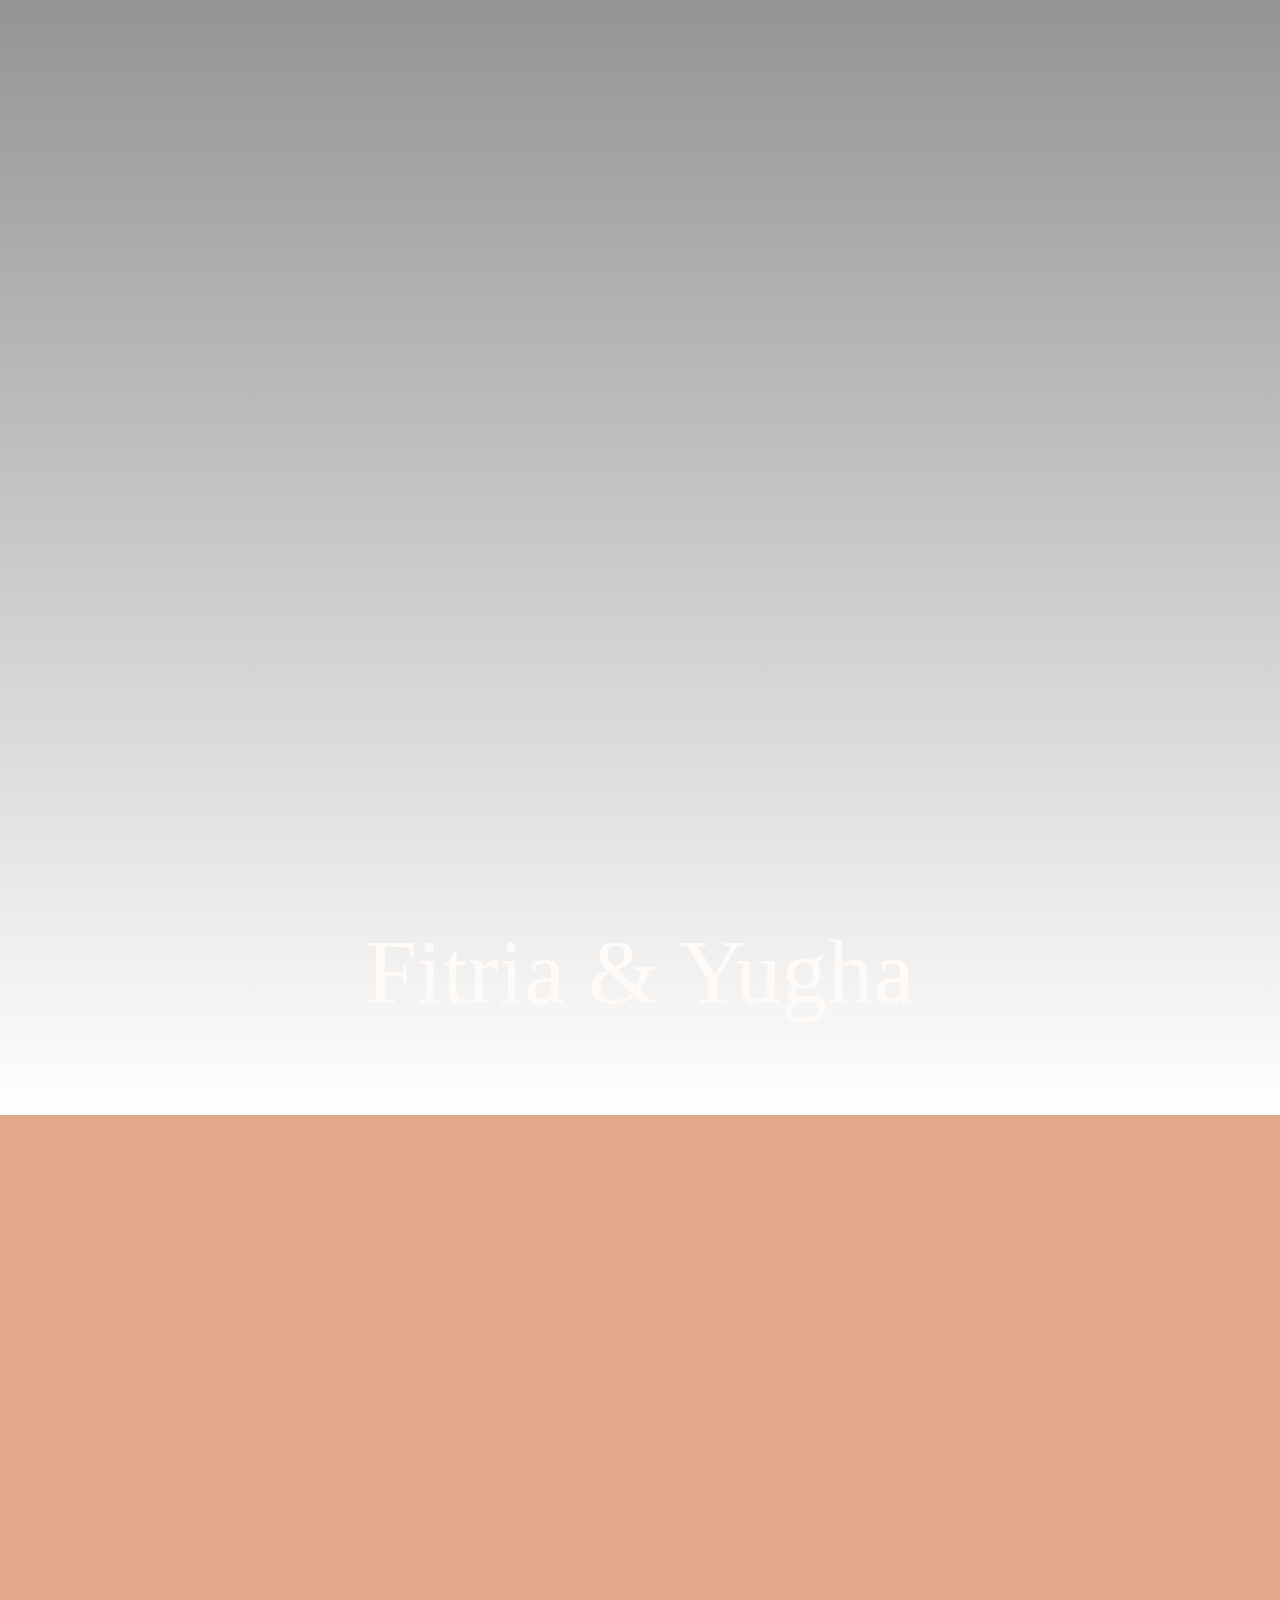
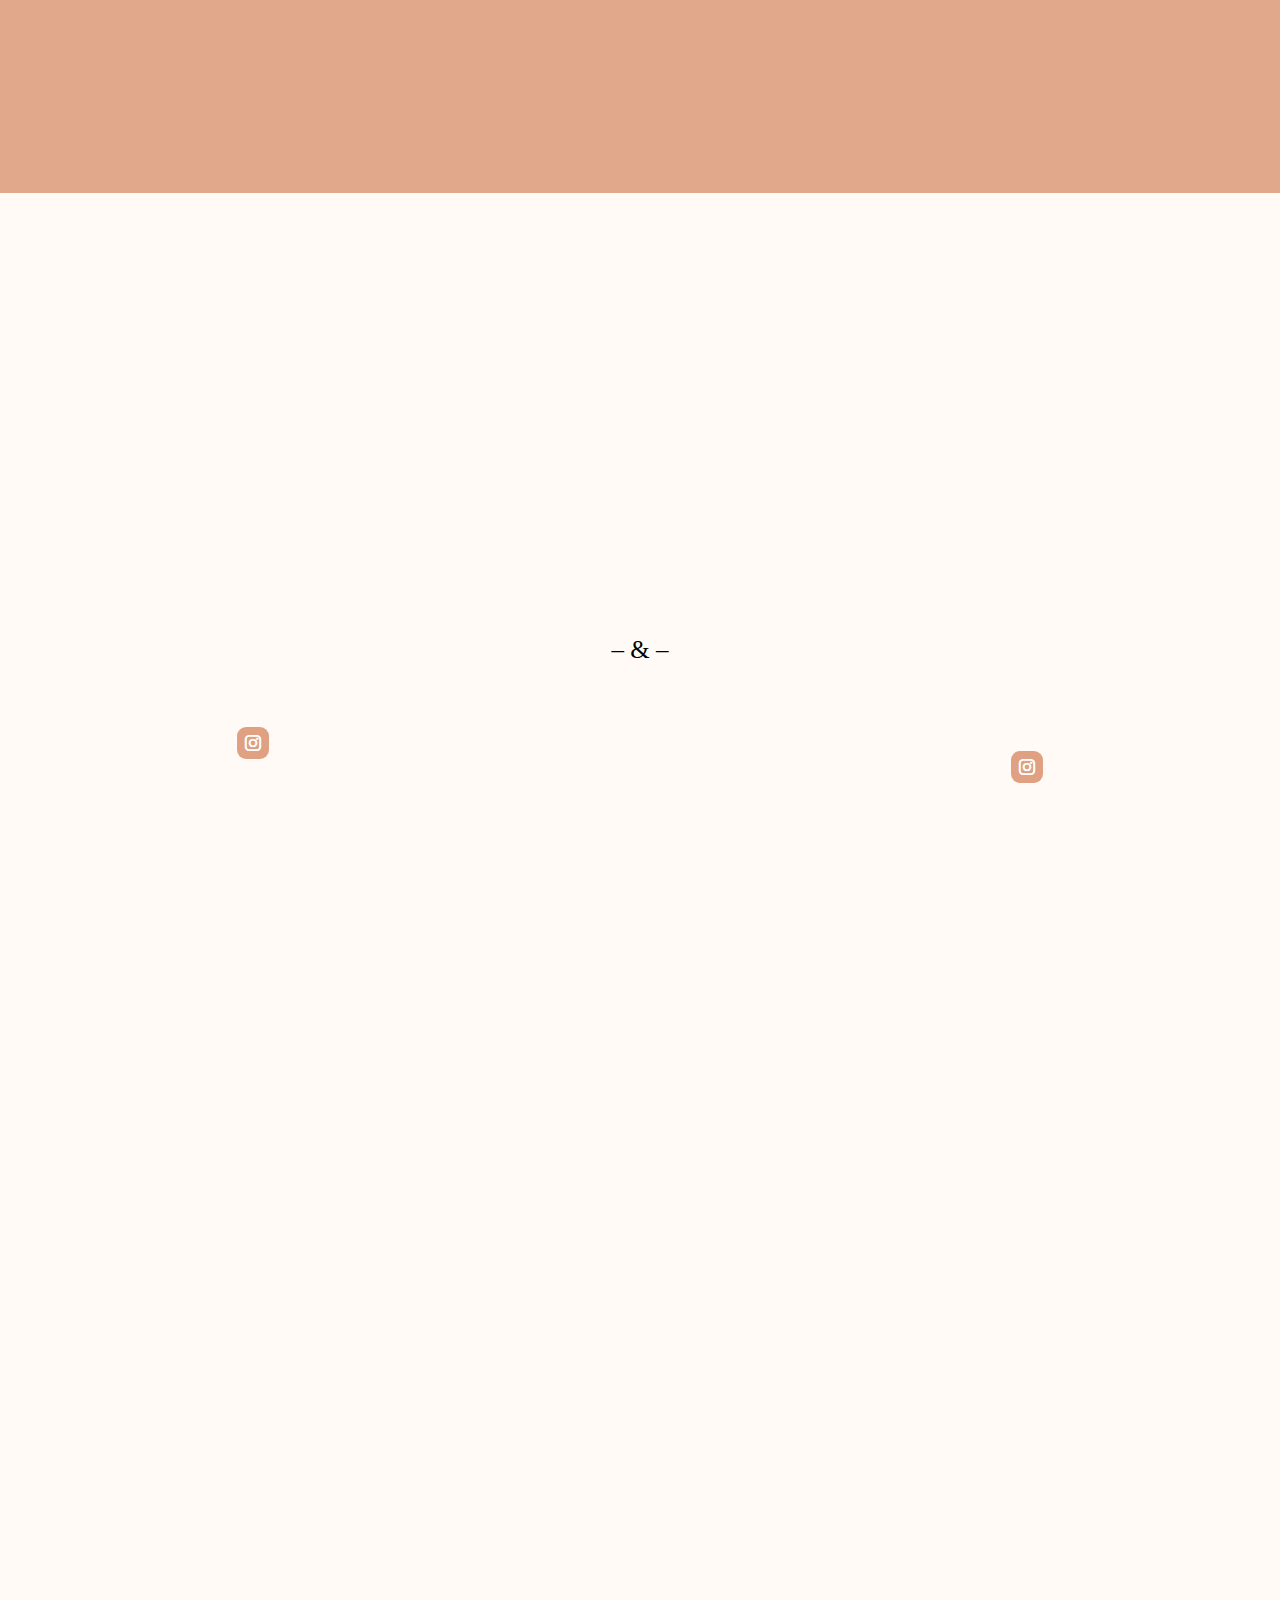
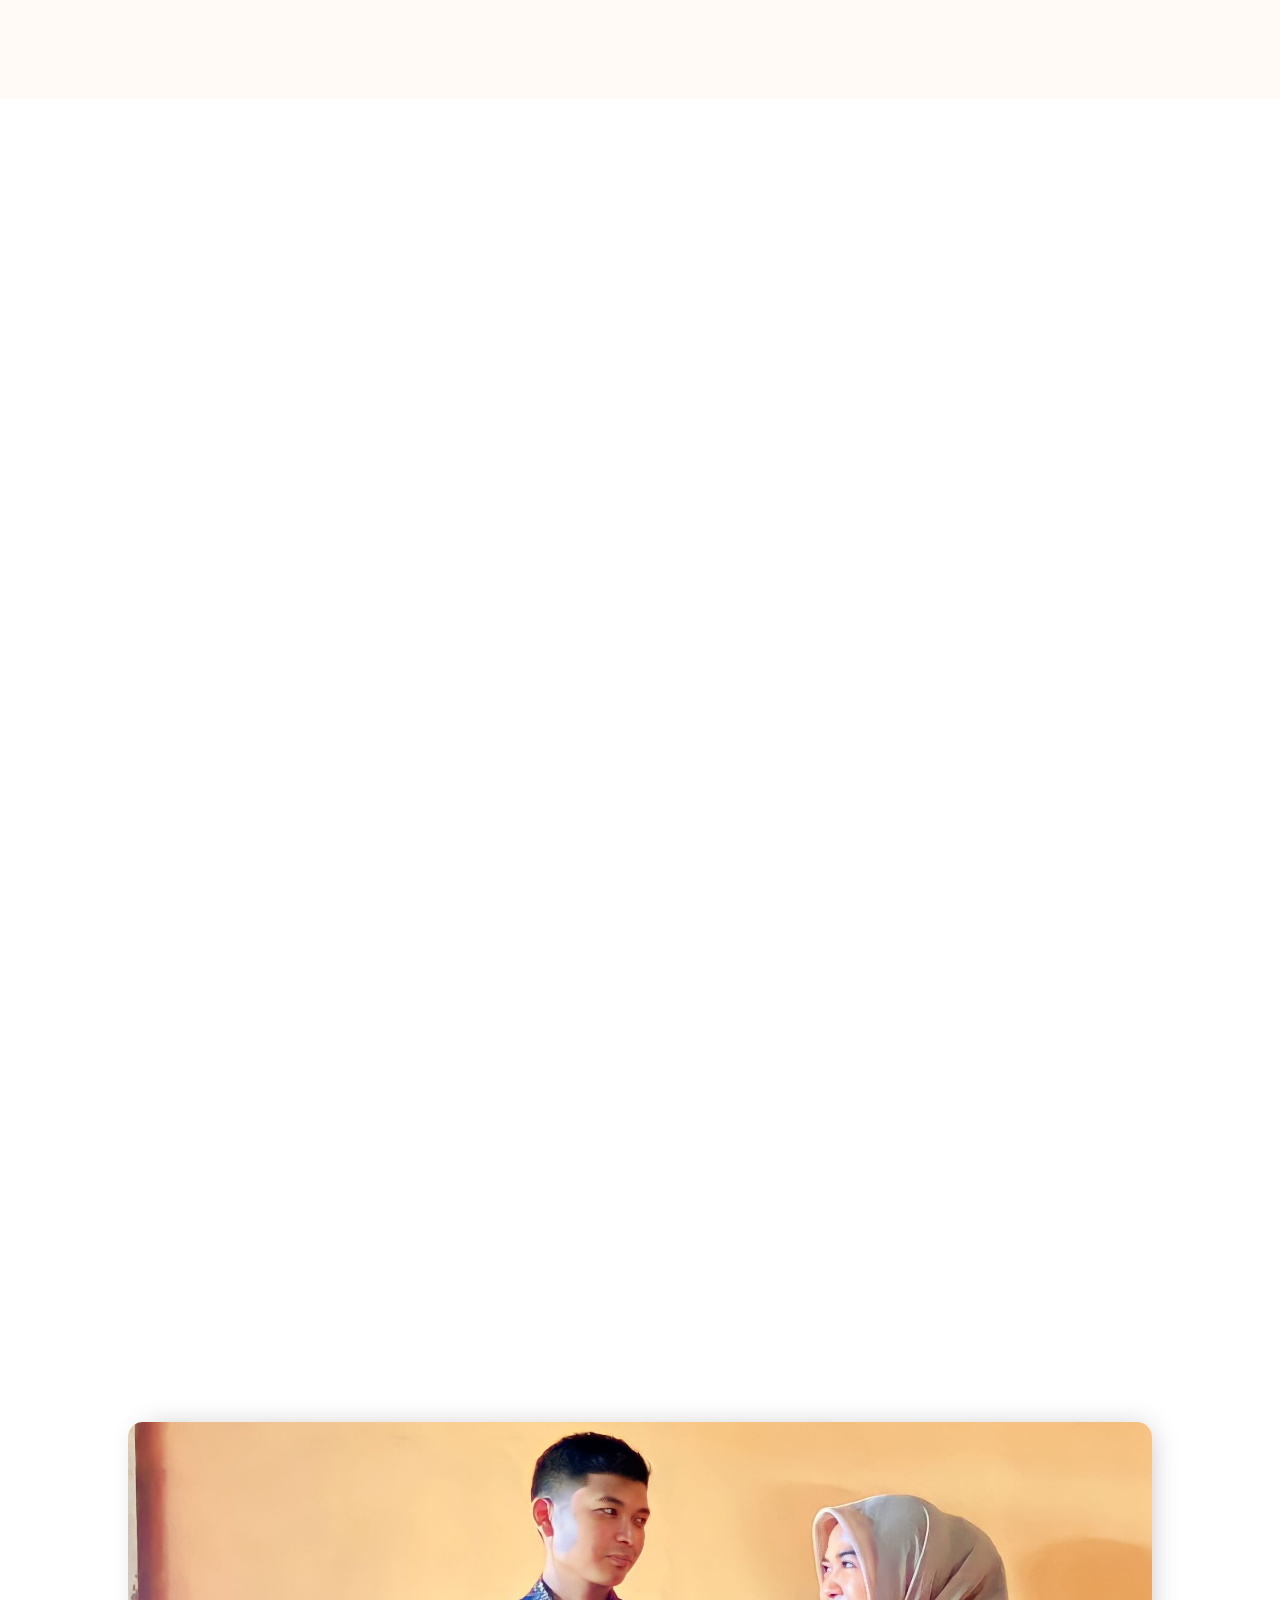
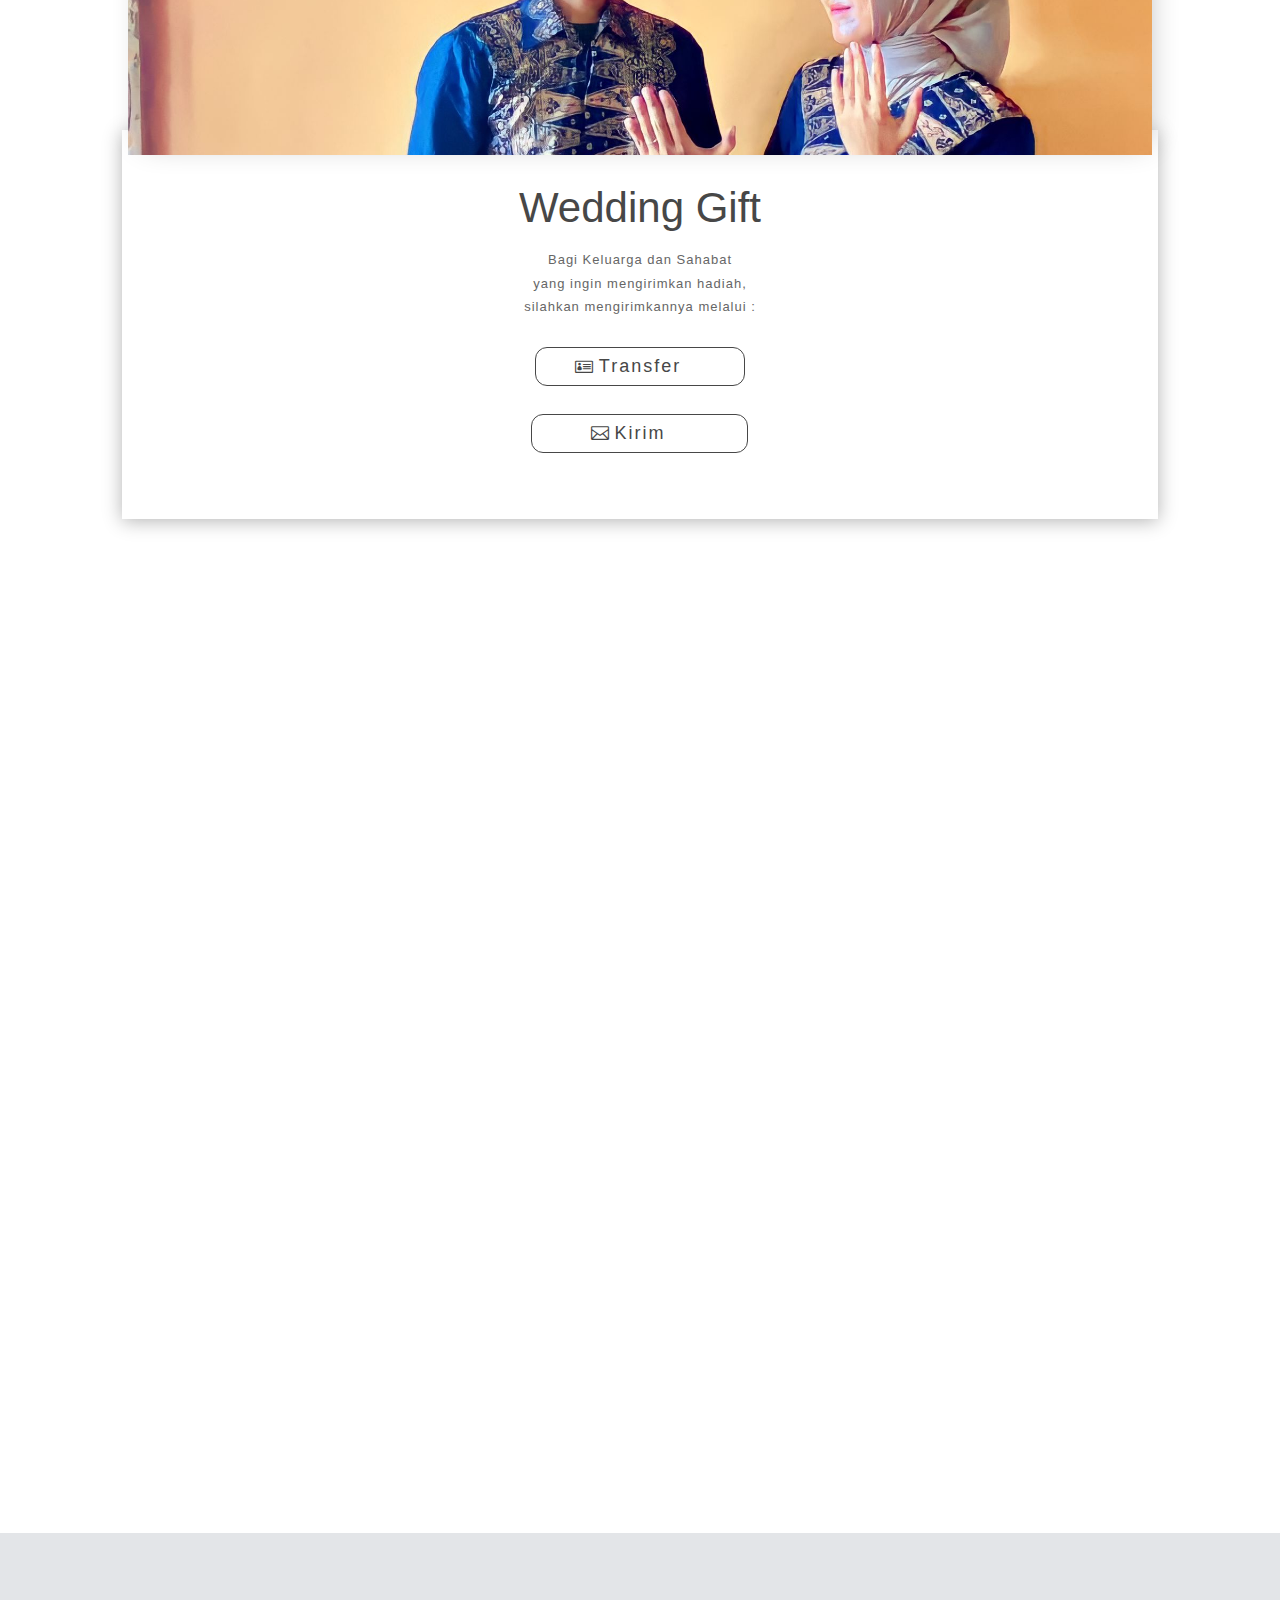
==== in.withlove.my.id/with-love-10-2/index.html @ c0e339bb "optimisasi website" ====
<!DOCTYPE html>
<html lang="en-US">
    <!-- Mirrored from in.withlove.my.id/with-love-10-2/ by HTTrack Website Copier/3.x [XR&CO'2014], Tue, 02 May 2023 12:53:03 GMT -->
    <!-- Added by HTTrack -->
    <meta http-equiv="content-type" content="text/html;charset=UTF-8" /><!-- /Added by HTTrack -->
    
    <head>
        <meta charset="UTF-8" />
        <link data-optimized="2" rel="stylesheet"
        href="../wp-content/litespeed/css/3039b274cb5982bf0d791bc06feec9529167.css?ver=a6db0" />
        <meta http-equiv="X-UA-Compatible" content="IE=edge">
        <link rel="pingback" href="https://in.withlove.my.id/xmlrpc.php" />
        <script data-optimized="1" type="text/javascript">document.documentElement.className = 'js'</script>
        <link rel="preconnect" href="https://fonts.gstatic.com/" crossorigin />
        <script data-optimized="1"
        id="diviarea-loader">window.DiviPopupData = window.DiviAreaConfig = { "zIndex": 1000000, "animateSpeed": 400, "triggerClassPrefix": "show-popup-", "idAttrib": "data-popup", "modalIndicatorClass": "is-modal", "blockingIndicatorClass": "is-blocking", "defaultShowCloseButton": !0, "withCloseClass": "with-close", "noCloseClass": "no-close", "triggerCloseClass": "close", "singletonClass": "single", "darkModeClass": "dark", "noShadowClass": "no-shadow", "altCloseClass": "close-alt", "popupSelector": ".et_pb_section.popup", "initializeOnEvent": "et_pb_after_init_modules", "popupWrapperClass": "area-outer-wrap", "fullHeightClass": "full-height", "openPopupClass": "da-overlay-visible", "overlayClass": "da-overlay", "exitIndicatorClass": "on-exit", "hoverTriggerClass": "on-hover", "clickTriggerClass": "on-click", "onExitDelay": 2000, "notMobileClass": "not-mobile", "notTabletClass": "not-tablet", "notDesktopClass": "not-desktop", "baseContext": "body", "activePopupClass": "is-open", "closeButtonClass": "da-close", "withLoaderClass": "with-loader", "debug": !1, "ajaxUrl": "https:\/\/in.withlove.my.id\/wp-admin\/admin-ajax.php", "sys": [] }; var divimode_loader = function () {
            "use strict"; !function (t) {
                    t.DiviArea = t.DiviPopup = { loaded: !1 }; var n = t.DiviArea, i = n.Hooks = {}, o = {}; function r(t, n, i) { var r, e, c; if ("string" == typeof t) if (o[t]) { if (n) if ((r = o[t]) && i) for (c = r.length; c--;)(e = r[c]).callback === n && e.context === i && (r[c] = !1); else for (c = r.length; c--;)r[c].callback === n && (r[c] = !1) } else o[t] = [] } function e(t, n, i, r) { if ("string" == typeof t) { var e = { callback: n, priority: i, context: r }, c = o[t]; c ? (c.push(e), c = function (t) { var n, i, o, r, e = t.length; for (r = 1; r < e; r++)for (n = t[r], i = r; i > 0; i--)(o = t[i - 1]).priority > n.priority && (t[i] = o, t[i - 1] = n); return t }(c)) : c = [e], o[t] = c } } function c(t, n, i) { "string" == typeof n && (n = [n]); var r, e, c = []; for (r = 0; r < n.length; r++)Array.prototype.push.apply(c, o[n[r]]); for (e = 0; e < c.length; e++) { var a = void 0; c[e] && "function" == typeof c[e].callback && ("filter" === t ? void 0 !== (a = c[e].callback.apply(c[e].context, i)) && (i[0] = a) : c[e].callback.apply(c[e].context, i)) } if ("filter" === t) return i[0] } i.silent = function () { return i }, n.removeFilter = i.removeFilter = function (t, n) { r(t, n) }, n.removeAction = i.removeAction = function (t, n) { r(t, n) }, n.applyFilters = i.applyFilters = function (t) {
                        for (var n = [], i = arguments.length - 1; i-- >0;)n[i]=arguments[i+1];return c("filter",t,n)},n.doAction=i.doAction=function(t){for(var n=[],i=arguments.length-1;i-->0;)n[i]=arguments[i+1];c("action",t,n)},n.addFilter=i.addFilter=function(n,i,o,r){e(n,i,parseInt(o||10,10),r||t)},n.addAction=i.addAction=function(n,i,o,r){e(n,i,parseInt(o||10,10),r||t)},n.addActionOnce=i.addActionOnce=function(n,i,o,c){e(n,i,parseInt(o||10,10),c||t),e(n,(function(){r(n,i)}),1+parseInt(o||10,10),c||t)}}(window);return{}}()</script>
    <!-- <meta name='robots' content='index, follow, max-image-preview:large, max-snippet:-1, max-video-preview:-1' /> -->
    <title>My Wedding || Yugha & Fitria</title>
    <link type="image/png" sizes="96x96" rel="icon" href="../wp-content/image/icon.png">
    <!-- <script type="application/ld+json"
        class="yoast-schema-graph">{"@context":"https://schema.org","@graph":[{"@type":"WebSite","@id":"https://hi.withlove.my.id/#website","url":"https://hi.withlove.my.id/","name":"Withlove","description":"Undangan Website Digital Online Pernikahan","potentialAction":[{"@type":"SearchAction","target":{"@type":"EntryPoint","urlTemplate":"https://hi.withlove.my.id/?s={search_term_string}"},"query-input":"required name=search_term_string"}],"inLanguage":"en-US"},{"@type":"ImageObject","@id":"https://in.withlove.my.id/with-love-10-2/#primaryimage","inLanguage":"en-US","url":"https://cdn.undanganweb.com/withlove/hi/2022/02/BCA_logo_Bank_Central_Asia.png","contentUrl":"https://cdn.undanganweb.com/withlove/hi/2022/02/BCA_logo_Bank_Central_Asia.png"},{"@type":"WebPage","@id":"https://in.withlove.my.id/with-love-10-2/#webpage","url":"https://in.withlove.my.id/with-love-10-2/","name":"With Love 10 - Withlove","isPartOf":{"@id":"https://hi.withlove.my.id/#website"},"primaryImageOfPage":{"@id":"https://in.withlove.my.id/with-love-10-2/#primaryimage"},"datePublished":"2022-02-08T02:47:07+00:00","dateModified":"2022-09-16T09:30:00+00:00","breadcrumb":{"@id":"https://in.withlove.my.id/with-love-10-2/#breadcrumb"},"inLanguage":"en-US","potentialAction":[{"@type":"ReadAction","target":["https://in.withlove.my.id/with-love-10-2/"]}]},{"@type":"BreadcrumbList","@id":"https://in.withlove.my.id/with-love-10-2/#breadcrumb","itemListElement":[{"@type":"ListItem","position":1,"name":"Home","item":"https://hi.withlove.my.id/"},{"@type":"ListItem","position":2,"name":"With Love 10"}]}]}</script> -->
        <!-- <link rel="alternate" type="application/rss+xml" title="Withlove &raquo; Feed"
        href="https://in.withlove.my.id/feed/" />
        <link rel="alternate" type="application/rss+xml" title="Withlove &raquo; Comments Feed"
        href="https://in.withlove.my.id/comments/feed/" />
        <link rel="alternate" type="application/rss+xml" title="Withlove &raquo; With Love 10 Comments Feed"
        href="feed/index.html" /> -->
        <meta content="Divi Child v.4.10.4.1629873949" name="generator" />
        <link rel='preload' id='divi-dynamic-css'
        href='../wp-content/et-cache/82291/et-divi-dynamic-8229149b2.css?ver=1682937391' as='style' media='all'
        onload="this.onload=null;this.rel='stylesheet'" />
        <script type='text/javascript' src='../wp-includes/js/jquery/jquery.mina767.js?ver=3.6.3'
        id='jquery-core-js'></script>
        <script data-optimized="1" type='text/javascript'
        src='../wp-content/litespeed/js/0ce28b8fffcbdc14efa41c432870cc976247.js?ver=2c36b'
        id='jquery-migrate-js'></script>
        <script data-optimized="1" type='text/javascript'
        src='../wp-content/litespeed/js/866af2fd98f03da1b2b583e8648e0e8d0708.js?ver=fca7c' id='dap-ie-js'></script>
    <link rel="https://api.w.org/" href="https://in.withlove.my.id/wp-json/" />
    <!-- <link rel="alternate" type="application/json" href="https://in.withlove.my.id/wp-json/wp/v2/pages/82291" /> -->
    <link rel="EditURI" type="application/rsd+xml" title="RSD" href="https://in.withlove.my.id/xmlrpc.php?rsd" />
    <link rel="wlwmanifest" type="application/wlwmanifest+xml"
    href="https://in.withlove.my.id/wp-includes/wlwmanifest.xml" />
    <meta name="generator" content="WordPress 6.2" />
    <!-- <link rel='shortlink' href='https://in.withlove.my.id/?p=82291' /> -->
    <!-- <link rel="alternate" type="application/json+oembed"
        href="https://in.withlove.my.id/wp-json/oembed/1.0/embed?url=https%3A%2F%2Fin.withlove.my.id%2Fwith-love-10-2%2F" />
        <link rel="alternate" type="text/xml+oembed"
        href="https://in.withlove.my.id/wp-json/oembed/1.0/embed?url=https%3A%2F%2Fin.withlove.my.id%2Fwith-love-10-2%2F&amp;format=xml" /> -->
        <meta name="viewport" content="width=device-width, initial-scale=1.0, maximum-scale=1.0, user-scalable=0" />
        <meta name="facebook-domain-verification" content="v06vq8vqr0h6eb5jawxfkzt0uxbev4">
        <script>!function (f, b, e, v, n, t, s) { if (f.fbq) return; n = f.fbq = function () { n.callMethod ? n.callMethod.apply(n, arguments) : n.queue.push(arguments) }; if (!f._fbq) f._fbq = n; n.push = n; n.loaded = !0; n.version = '2.0'; n.queue = []; t = b.createElement(e); t.async = !0; t.src = v; s = b.getElementsByTagName(e)[0]; s.parentNode.insertBefore(t, s) }(window, document, 'script', '../../connect.facebook.net/en_US/fbevents.js'); fbq('init', '640299343752872'); fbq('track', 'PageView')</script>
        <noscript><img height="1" width="1" style="display:none"
            src="https://www.facebook.com/tr?id=640299343752872&amp;ev=PageView&amp;noscript=1"></noscript>
            <script>jQuery(document).ready(function ($) { $('.et_pb_image_wrap img[title]').each(function () { $(this).removeAttr('title') }) }); function copyDivToClipboard(rekening) { var range = document.createRange(); range.selectNode(document.getElementById(rekening)); window.getSelection().removeAllRanges(); window.getSelection().addRange(range); document.execCommand("copy"); window.getSelection().removeAllRanges() }</script>
            <script>(function ($) {
                $(document).ready(function () {
                    var parseQueryString = function () { var str = window.location.search; var objURL = {}; str.replace(new RegExp("([^?=&]+)(=([^&]*))?", "g"), function ($0, $1, $2, $3) { objURL[$1] = $3 }); return objURL }; var params = parseQueryString(); function getParameterByName(name, url) { if (!url) url = window.location.href; name = name.replace(/[\[\]]/g, '\\$&'); var regex = new RegExp('[?&]' + name + '(=([^&#]*)|&|#|$)'), results = regex.exec(url); if (!results) return null; if (!results[2]) return ''; return decodeURIComponent(results[2].replace(/\+/g, ' ')) }
                                         var sesi = getParameterByName('sesi'); var sesifix = '#sesi' + sesi; $(sesifix).show(); var sesifixclass = '.sesi' + sesi; $(sesifixclass).show(); if (window.location.search !== '') {
                                             var sn = getParameterByName('to'); var kodesouvenir = getParameterByName('ks'); var meja = getParameterByName('meja'); var person = getParameterByName('person'); if (sn != null) { $('#untuk-text').show(); $('.mohon-maaf').show() }
                                             if (meja != null) { $('#meja').prepend(meja) }
                                             if (person != null) { $('#person').prepend(person) }
                                             $('#to').prepend(sn); console.log(sn)
                                            } else { $('#untuk-text').hide() }
                                            $('.close').click(function () { playAudio() }); $('#btn-rek').click(function () { copyDivToClipboard("text-rekening"); $('.copied1').stop().show(1000) }); $('#btn-rek1').click(function () { copyDivToClipboard("text-rekening1"); $('.copied2').stop().show(1000) }); $('#btn-kirim1').click(function () { copyDivToClipboard("text-kirim1"); $('.copied-kirim1').stop().show(1000) }); $('#btn-kirim2').click(function () { copyDivToClipboard("text-kirim2"); $('.copied-kirim2').stop().show(1000) }); $('#btn-music').click(function () { togglePlay(); this.src = isPlaying ? 'https://undanganweb.com/wp-content/uploads/2021/01/pause.png' : 'https://undanganweb.com/wp-content/uploads/2021/01/play.png' }); $('#thumbnail').on('click', function () { $('#player').show(); $('#thumbnail').hide() })
                                     })
                                    })(jQuery)</script>
    <script>jQuery('document').ready(function ($) { var commentform = $('#commentform'); commentform.prepend('<div id="comment-status" ></div>'); var statusdiv = $('#comment-status'); commentform.submit(function () { var formdata = commentform.serialize(); statusdiv.html('<p>Processing...</p>'); var formurl = commentform.attr('action'); $.ajax({ type: 'post', url: formurl, data: formdata, error: function (XMLHttpRequest, textStatus, errorThrown) { statusdiv.html('<p class="ajax-error" >You might have left one of the fields blank, or be posting too quickly</p>') }, success: function (data, textStatus) { if (data == "success" || textStatus == "success") { statusdiv.html('<p class="ajax-success" >Thanks for your comment. We appreciate your response.</p>') } else { statusdiv.html('<p class="ajax-error" >Please wait a while before posting your next comment</p>'); commentform.find('textarea[name=comment]').val('') } } }); return !1 }) })</script>
    <link rel="icon"
    href="../../undanganwebmedia.sgp1.digitaloceanspaces.com/withlove/in/2022/02/cropped-logo-withlove-32x32.jpg"
    sizes="32x32" />
    <link rel="icon"
        href="../../undanganwebmedia.sgp1.digitaloceanspaces.com/withlove/in/2022/02/cropped-logo-withlove-192x192.jpg"
        sizes="192x192" />
        <link rel="apple-touch-icon"
        href="../../undanganwebmedia.sgp1.digitaloceanspaces.com/withlove/in/2022/02/cropped-logo-withlove-180x180.jpg" />
        <meta name="msapplication-TileImage"
        content="https://undanganwebmedia.sgp1.digitaloceanspaces.com/withlove/in/2022/02/cropped-logo-withlove-270x270.jpeg" />
        <link rel="preload" as="style" id="et-core-unified-deferred-82291-cached-inline-styles"
        href="../wp-content/et-cache/82291/et-core-unified-deferred-82291.min63ad.css?ver=1682937392"
        onload="this.onload=null;this.rel='stylesheet';" />
        <meta property="og:image" content="../wp-content/image/logo_kecil.png">
        </head>
        
        <body
        class="page-template page-template-page-template-blank page-template-page-template-blank-php page page-id-82291 et_pb_button_helper_class et_cover_background et_pb_gutter windows et_pb_gutters3 et_pb_pagebuilder_layout et_no_sidebar et_divi_theme et-db loftloader-lite-enabled">
        <div id="loftloader-wrapper" class="pl-imgloading" data-show-close-time="15000" data-max-load-time="0">
            <div class="loader-inner">
                <div id="loader">
                    <div class="imgloading-container"><span
                        style="background-image: url(../../cdn.undanganweb.com/withlove/hi/2022/02/Please-Wait.png);"></span>
                        </div><img width="250" height="250" data-no-lazy="1" class="skip-lazy" alt="loader image"
                        src="../../cdn.undanganweb.com/withlove/hi/2022/02/Please-Wait.png">
                        </div>
                        </div>
                        <div class="loader-section section-fade"></div>
                        <div class="loader-close-button" style="display: none;"><span class="screen-reader-text">Close</span></div>
                        </div>
                        <svg xmlns="http://www.w3.org/2000/svg" viewBox="0 0 0 0" width="0" height="0" focusable="false" role="none"
                        style="visibility: hidden; position: absolute; left: -9999px; overflow: hidden;">
                        <defs>
        <filter id="wp-duotone-dark-grayscale">
            <feColorMatrix color-interpolation-filters="sRGB" type="matrix"
            values=" .299 .587 .114 0 0 .299 .587 .114 0 0 .299 .587 .114 0 0 .299 .587 .114 0 0 " />
            <feComponentTransfer color-interpolation-filters="sRGB">
                <feFuncR type="table" tableValues="0 0.49803921568627" />
                <feFuncG type="table" tableValues="0 0.49803921568627" />
                <feFuncB type="table" tableValues="0 0.49803921568627" />
                <feFuncA type="table" tableValues="1 1" />
                </feComponentTransfer>
                <feComposite in2="SourceGraphic" operator="in" />
                </filter>
                </defs>
                </svg><svg xmlns="http://www.w3.org/2000/svg" viewBox="0 0 0 0" width="0" height="0" focusable="false" role="none"
                style="visibility: hidden; position: absolute; left: -9999px; overflow: hidden;">
                <defs>
                    <filter id="wp-duotone-grayscale">
                        <feColorMatrix color-interpolation-filters="sRGB" type="matrix"
                        values=" .299 .587 .114 0 0 .299 .587 .114 0 0 .299 .587 .114 0 0 .299 .587 .114 0 0 " />
                        <feComponentTransfer color-interpolation-filters="sRGB">
                            <feFuncR type="table" tableValues="0 1" />
                            <feFuncG type="table" tableValues="0 1" />
                            <feFuncB type="table" tableValues="0 1" />
                            <feFuncA type="table" tableValues="1 1" />
                            </feComponentTransfer>
                            <feComposite in2="SourceGraphic" operator="in" />
                            </filter>
                            </defs>
                            </svg><svg xmlns="http://www.w3.org/2000/svg" viewBox="0 0 0 0" width="0" height="0" focusable="false" role="none"
                            style="visibility: hidden; position: absolute; left: -9999px; overflow: hidden;">
                            <defs>
                                <filter id="wp-duotone-purple-yellow">
                                    <feColorMatrix color-interpolation-filters="sRGB" type="matrix"
                                    values=" .299 .587 .114 0 0 .299 .587 .114 0 0 .299 .587 .114 0 0 .299 .587 .114 0 0 " />
                                    <feComponentTransfer color-interpolation-filters="sRGB">
                                        <feFuncR type="table" tableValues="0.54901960784314 0.98823529411765" />
                                        <feFuncG type="table" tableValues="0 1" />
                                        <feFuncB type="table" tableValues="0.71764705882353 0.25490196078431" />
                                        <feFuncA type="table" tableValues="1 1" />
                                        </feComponentTransfer>
                                        <feComposite in2="SourceGraphic" operator="in" />
                                        </filter>
                                        </defs>
                                        </svg><svg xmlns="http://www.w3.org/2000/svg" viewBox="0 0 0 0" width="0" height="0" focusable="false" role="none"
                                        style="visibility: hidden; position: absolute; left: -9999px; overflow: hidden;">
                                        <defs>
                                            <filter id="wp-duotone-blue-red">
                                                <feColorMatrix color-interpolation-filters="sRGB" type="matrix"
                                                values=" .299 .587 .114 0 0 .299 .587 .114 0 0 .299 .587 .114 0 0 .299 .587 .114 0 0 " />
                <feComponentTransfer color-interpolation-filters="sRGB">
                    <feFuncR type="table" tableValues="0 1" />
                    <feFuncG type="table" tableValues="0 0.27843137254902" />
                    <feFuncB type="table" tableValues="0.5921568627451 0.27843137254902" />
                    <feFuncA type="table" tableValues="1 1" />
                    </feComponentTransfer>
                    <feComposite in2="SourceGraphic" operator="in" />
                    </filter>
                    </defs>
            </svg><svg xmlns="http://www.w3.org/2000/svg" viewBox="0 0 0 0" width="0" height="0" focusable="false" role="none"
            style="visibility: hidden; position: absolute; left: -9999px; overflow: hidden;">
            <defs>
            <filter id="wp-duotone-midnight">
                <feColorMatrix color-interpolation-filters="sRGB" type="matrix"
                values=" .299 .587 .114 0 0 .299 .587 .114 0 0 .299 .587 .114 0 0 .299 .587 .114 0 0 " />
                <feComponentTransfer color-interpolation-filters="sRGB">
                    <feFuncR type="table" tableValues="0 0" />
                    <feFuncG type="table" tableValues="0 0.64705882352941" />
                    <feFuncB type="table" tableValues="0 1" />
                    <feFuncA type="table" tableValues="1 1" />
                    </feComponentTransfer>
                    <feComposite in2="SourceGraphic" operator="in" />
                    </filter>
                    </defs>
                    </svg><svg xmlns="http://www.w3.org/2000/svg" viewBox="0 0 0 0" width="0" height="0" focusable="false" role="none"
                    style="visibility: hidden; position: absolute; left: -9999px; overflow: hidden;">
                    <defs>
                        <filter id="wp-duotone-magenta-yellow">
                <feColorMatrix color-interpolation-filters="sRGB" type="matrix"
                values=" .299 .587 .114 0 0 .299 .587 .114 0 0 .299 .587 .114 0 0 .299 .587 .114 0 0 " />
                <feComponentTransfer color-interpolation-filters="sRGB">
                    <feFuncR type="table" tableValues="0.78039215686275 1" />
                    <feFuncG type="table" tableValues="0 0.94901960784314" />
                    <feFuncB type="table" tableValues="0.35294117647059 0.47058823529412" />
                    <feFuncA type="table" tableValues="1 1" />
                    </feComponentTransfer>
                    <feComposite in2="SourceGraphic" operator="in" />
                    </filter>
                    </defs>
                    </svg><svg xmlns="http://www.w3.org/2000/svg" viewBox="0 0 0 0" width="0" height="0" focusable="false" role="none"
                    style="visibility: hidden; position: absolute; left: -9999px; overflow: hidden;">
                    <defs>
                        <filter id="wp-duotone-purple-green">
                            <feColorMatrix color-interpolation-filters="sRGB" type="matrix"
                values=" .299 .587 .114 0 0 .299 .587 .114 0 0 .299 .587 .114 0 0 .299 .587 .114 0 0 " />
                <feComponentTransfer color-interpolation-filters="sRGB">
                    <feFuncR type="table" tableValues="0.65098039215686 0.40392156862745" />
                    <feFuncG type="table" tableValues="0 1" />
                    <feFuncB type="table" tableValues="0.44705882352941 0.4" />
                    <feFuncA type="table" tableValues="1 1" />
                    </feComponentTransfer>
                    <feComposite in2="SourceGraphic" operator="in" />
                    </filter>
                    </defs>
                    </svg><svg xmlns="http://www.w3.org/2000/svg" viewBox="0 0 0 0" width="0" height="0" focusable="false" role="none"
                    style="visibility: hidden; position: absolute; left: -9999px; overflow: hidden;">
                    <defs>
                        <filter id="wp-duotone-blue-orange">
                            <feColorMatrix color-interpolation-filters="sRGB" type="matrix"
                            values=" .299 .587 .114 0 0 .299 .587 .114 0 0 .299 .587 .114 0 0 .299 .587 .114 0 0 " />
                <feComponentTransfer color-interpolation-filters="sRGB">
                    <feFuncR type="table" tableValues="0.098039215686275 1" />
                    <feFuncG type="table" tableValues="0 0.66274509803922" />
                    <feFuncB type="table" tableValues="0.84705882352941 0.41960784313725" />
                    <feFuncA type="table" tableValues="1 1" />
                    </feComponentTransfer>
                    <feComposite in2="SourceGraphic" operator="in" />
                    </filter>
                    </defs>
                    </svg>
                    <div itemprop="image" itemscope="itemscope" itemtype="http://schema.org/ImageObject">
<meta content="../wp-content/image/logo_kecil.jpg" itemprop='../wp-content/image/logo.png'/> </div>
                    <div id="page-container">
                        <div id="main-content">
                            <article id="post-82291" class="post-82291 page type-page status-publish hentry">
                                <div class="entry-content">
                                    <div class="et-l et-l--post">
                                        <div class="et_builder_inner_content et_pb_gutters3">
                                            <div
                                            class="et_pb_section et_pb_section_0 et_animated et_pb_with_background et_section_regular section_has_divider et_pb_bottom_divider">
                                            <div class="et_pb_row et_pb_row_0 et_pb_equal_columns et_pb_gutters4">
                                                <div
                                                class="et_pb_column et_pb_column_4_4 et_pb_column_0  et_pb_css_mix_blend_mode_passthrough et-last-child">
                                                <div
                                                class="et_pb_module et_pb_text et_pb_text_0 et_animated  et_pb_text_align_left et_pb_bg_layout_light">
                                                <div class="et_pb_text_inner">
                                                    <p style="text-align: center;">Fitria &amp; Yugha</p>
                                                    </div>
                                                    </div>
                                                    <div
                                                    class="et_pb_module et_pb_text et_pb_text_1  et_pb_text_align_center et_pb_bg_layout_light">
                                                    <div class="et_pb_text_inner">
                                                        <p>The Wedding |13.05.2023 | Subang</p>
                                            </div>
                                        </div>
                                    </div>
                                    </div>
                                    <div class="et_pb_bottom_inside_divider et-no-transition"></div>
                            </div>
                            <div class="et_pb_section et_pb_section_1 et_pb_with_background et_section_regular">
                                <div class="et_pb_with_border et_pb_row et_pb_row_1 et_animated">
                                    <div
                                        class="et_pb_column et_pb_column_4_4 et_pb_column_1  et_pb_css_mix_blend_mode_passthrough et-last-child">
                                        <div class="et_pb_module et_pb_image et_pb_image_0">
                                            <span class="et_pb_image_wrap "><img decoding="async"
                                                src="../../cdn.undanganweb.com/withlove/hi/2022/02/Asset-1.png"
                                                alt="" title="Asset 1" /></span>
                                                </div>
                                                <div
                                                class="et_pb_module et_pb_text et_pb_text_2  et_pb_text_align_center et_pb_bg_layout_light">
                                            <div class="et_pb_text_inner">
                                                <div class="elementor-element elementor-element-84e48fa elementor-widget elementor-widget-text-editor animated fadeInUp"
                                                data-id="84e48fa" data-element_type="widget"
                                                data-settings="{&quot;_animation&quot;:&quot;fadeInUp&quot;,&quot;_animation_mobile&quot;:&quot;fadeInUp&quot;}"
                                                data-widget_type="text-editor.default">
                                                <div class="elementor-widget-container">
                                                    <div class="elementor-text-editor elementor-clearfix">
                                                        <p>“Dan diantara tanda-tanda kekuasaan-Nya ialah diciptakan
                                                            Nya untukmu pasangan hidup dari jenismu sendiri supaya
                                                            kamu mendapat ketenangan hati dan dijadikan-Nya kasih
                                                            sayang diantara kamu. Sesungguhnya yang demikian menjadi
                                                            tanda-tanda kebesaran-Nya bagi orang-orang yang
                                                            berfikir.”</p>
                                                            <p>&nbsp;</p>
                                                        </div>
                                                    </div>
                                                </div>
                                                <div class="elementor-element elementor-element-f8aa949 elementor-widget elementor-widget-text-editor animated fadeInUp"
                                                    data-id="f8aa949" data-element_type="widget"
                                                    data-settings="{&quot;_animation&quot;:&quot;fadeInUp&quot;,&quot;_animation_mobile&quot;:&quot;fadeInUp&quot;}"
                                                    data-widget_type="text-editor.default">
                                                    <div class="elementor-widget-container">
                                                        <div class="elementor-text-editor elementor-clearfix">
                                                            <p>(Ar-Rum: 21)</p>
                                                        </div>
                                                    </div>
                                                </div>
                                            </div>
                                        </div>
                                    </div>
                                </div>
                            </div>
                            <div
                                class="et_pb_section et_pb_section_2 et_pb_with_background et_section_regular section_has_divider et_pb_bottom_divider et_pb_top_divider">
                                <div class="et_pb_top_inside_divider et-no-transition"></div>
                                <div class="et_pb_row et_pb_row_2">
                                    <div
                                        class="et_pb_column et_pb_column_4_4 et_pb_column_2  et_pb_css_mix_blend_mode_passthrough et-last-child">
                                        <div
                                            class="et_pb_module et_pb_text et_pb_text_3 et_animated  et_pb_text_align_center et_pb_bg_layout_light">
                                            <div class="et_pb_text_inner">
                                                <div class="elementor-element elementor-element-0c4828f elementor-widget elementor-widget-heading"
                                                    data-id="0c4828f" data-element_type="widget"
                                                    data-widget_type="heading.default">
                                                    <div class="elementor-widget-container">
                                                        <h2 class="elementor-heading-title elementor-size-default">
                                                            بِسْمِ اللَّهِ الرَّحْمَنِ الرَّحِيم</h2>
                                                        <p>&nbsp;</p>
                                                    </div>
                                                </div>
                                                <div class="elementor-element elementor-element-47c1be7c elementor-widget elementor-widget-heading"
                                                    data-id="47c1be7c" data-element_type="widget"
                                                    data-widget_type="heading.default">
                                                    <div class="elementor-widget-container">
                                                        <p class="elementor-heading-title elementor-size-default">
                                                            Assalamu`alaikum<br />Warahmatullaahi Wabarakaatuh</p>
                                                        <p class="elementor-heading-title elementor-size-default">
                                                    </div>
                                                </div>
                                                <div class="elementor-element elementor-element-4fa44d9e elementor-widget elementor-widget-heading"
                                                    data-id="4fa44d9e" data-element_type="widget"
                                                    data-widget_type="heading.default">
                                                    <div class="elementor-widget-container">
                                                        <p class="elementor-heading-title elementor-size-default">Maha
                                                            Suci Allah yang telah menciptakan makhluk-Nya
                                                            berpasang-pasangan. Ya Allah semoga ridho-Mu tercurah
                                                            mengiringi pernikahan kami:</p>
                                                    </div>
                                                </div>
                                            </div>
                                        </div>
                                        <div class="et_pb_module et_pb_code et_pb_code_0">
                                            <div class="et_pb_code_inner">
                                                <audio id="myAudio">
                                                    <source src="../wp-content/music/pernikahan_impian.mp3">
                                                    Your browser does not support the audio element.
                                                </audio>
                                                <script>var lagu = document.getElementById("myAudio"); var isPlaying = !1; function playAudio() { lagu.play() }
                                 function togglePlay() { if (isPlaying) { myAudio.pause() } else { myAudio.play() } }; myAudio.onplaying = function () { isPlaying = !0 }; myAudio.onpause = function () { isPlaying = !1 }; myAudio.addEventListener('ended', function () { this.currentTime = 0; this.play() }, !1); (function ($) { $('.close').click(function () { playAudio() }) })(Jquery)</script>
                                            </div>
                                        </div>
                                    </div>
                                </div>
                                <div class="et_pb_row et_pb_row_3">
                                    <div
                                        class="et_pb_column et_pb_column_1_3 et_pb_column_3  et_pb_css_mix_blend_mode_passthrough">
                                        <div class="et_pb_module et_pb_image et_pb_image_1 et_animated et-waypoint">
                                            <span class="et_pb_image_wrap " style="border:#FFEBEB 8px solid;border-radius:100%;"><img decoding="async"
                                                    src="../wp-content/image/my_wedding.jpg" style="height:100%;" alt=""
                                                    title="Untitled-1" /></span>
                                        </div>
                                        <div
                                            class="et_pb_module et_pb_text et_pb_text_4 et_animated  et_pb_text_align_center et_pb_bg_layout_light">
                                            <div class="et_pb_text_inner">
                                                <p>Fitria Nur Khotimah</p>
                                            </div>
                                        </div>
                                        <div
                                            class="et_pb_module et_pb_text et_pb_text_5 et_animated  et_pb_text_align_center et_pb_bg_layout_light">
                                            <div class="et_pb_text_inner">Putri sulung dari<br />
                                                Bapak Abdul Rohim dan Ibu Siti Masitoh</p>
                                                <p>Dusun Tegal koneng 01 Rt 04 Rw 02 Desa Tambak Jati Kecamatan
                                                    Patokbeusi Kabupaten Subang
                                            </div>
                                        </div>
                                        <ul
                                            class="et_pb_module et_pb_social_media_follow et_pb_social_media_follow_0 clearfix  et_pb_text_align_center et_pb_bg_layout_light">
                                            <li
                                                class='et_pb_social_media_follow_network_0 et_pb_social_icon et_pb_social_network_link  et-social-instagram'>
                                                <a href='https://instagram.com/fy.triia' class='icon et_pb_with_border'
                                                    title='Follow on Instagram' target="_blank"><span
                                                        class='et_pb_social_media_follow_network_name'
                                                        aria-hidden='true'>Follow</span></a></li>
                                        </ul>
                                    </div>
                                    <div
                                        class="et_pb_column et_pb_column_1_3 et_pb_column_4  et_pb_css_mix_blend_mode_passthrough">
                                        <div
                                            class="et_pb_module et_pb_text et_pb_text_6  et_pb_text_align_center et_pb_bg_layout_light">
                                            <div class="et_pb_text_inner">
                                                <p>&#8211; &amp; &#8211;</p>
                                            </div>
                                        </div>
                                    </div>
                                    <div
                                        class="et_pb_column et_pb_column_1_3 et_pb_column_5  et_pb_css_mix_blend_mode_passthrough et-last-child">
                                        <div class="et_pb_module et_pb_image et_pb_image_2 et_animated et-waypoint">
                                            <span class="et_pb_image_wrap " style="border:#FFEBEB 8px solid;border-radius:100%;"><img decoding="async"
                                                    src="../wp-content/image/my_wedding (11).jpg" alt="" title="23" /></span>
                                        </div>
                                        <div
                                            class="et_pb_module et_pb_text et_pb_text_7 et_animated  et_pb_text_align_center et_pb_bg_layout_light">
                                            <div class="et_pb_text_inner">
                                                <p>Yugha Nanda Mukhandi</p>
                                            </div>
                                        </div>
                                        <div
                                            class="et_pb_module et_pb_text et_pb_text_8 et_animated  et_pb_text_align_center et_pb_bg_layout_light">
                                            <div class="et_pb_text_inner">Putra sulung dari<br />
                                                Bapak Hadi Purwanto dan Ibu Ani Indriani</p>
                                                <p>Dusun Sukamantri Utara Rt 011 Rw 004 Desa Tambakjati Kecamatan
                                                    Patokbeusi Kabupaten Subang
                                            </div>
                                        </div>
                                        <ul
                                            class="et_pb_module et_pb_social_media_follow et_pb_social_media_follow_1 clearfix  et_pb_text_align_center et_pb_bg_layout_light">
                                            <li
                                                class='et_pb_social_media_follow_network_1 et_pb_social_icon et_pb_social_network_link  et-social-instagram'>
                                                <a href='https://instagram.com/yughananda21'
                                                    class='icon et_pb_with_border' title='Follow on Instagram'
                                                    target="_blank"><span class='et_pb_social_media_follow_network_name'
                                                        aria-hidden='true'>Follow</span></a></li>
                                        </ul>
                                    </div>
                                </div>
                            </div>
                            <div class="et_pb_section et_pb_section_3 et_pb_with_background et_section_regular">
                                <div class="et_pb_row et_pb_row_4">
                                    <div
                                        class="et_pb_column et_pb_column_4_4 et_pb_column_6  et_pb_css_mix_blend_mode_passthrough et-last-child">
                                        <div class="et_pb_module et_pb_image et_pb_image_3 et_animated et-waypoint">
                                            <span class="et_pb_image_wrap "><img decoding="async"
                                                    src="../wp-content/image/my_wedding (8).jpg" alt=""
                                                    title="sylvi-taufik (7)" /></span>
                                        </div>
                                    </div>
                                </div>
                            </div>
                            <div
                                class="et_pb_section et_pb_section_4 et_animated et_pb_with_background et_section_regular">
                                <div class="et_pb_row et_pb_row_5">
                                    <div
                                        class="et_pb_column et_pb_column_4_4 et_pb_column_7  et_pb_css_mix_blend_mode_passthrough et-last-child">
                                        <div
                                            class="et_pb_module et_pb_text et_pb_text_9  et_pb_text_align_left et_pb_bg_layout_light">
                                            <div class="et_pb_text_inner">
                                                <h2 class="elementor-heading-title elementor-size-default">السَّلاَمُ
                                                    عَلَيْكُمْ وَرَحْمَةُ اللهِ وَبَرَكَاتُهُ</h2>
                                            </div>
                                        </div>
                                    </div>
                                </div>
                                <div class="et_pb_row et_pb_row_6">
                                    <div
                                        class="et_pb_column et_pb_column_4_4 et_pb_column_8  et_pb_css_mix_blend_mode_passthrough et-last-child">
                                        <div
                                            class="et_pb_module et_pb_text et_pb_text_10  et_pb_text_align_left et_pb_bg_layout_light">
                                            <div class="et_pb_text_inner">
                                                <h2 class="elementor-heading-title elementor-size-default">
                                                    Assalamu&#8217;alaikum Warahmatullahi Wabarakatuh</h2>
                                            </div>
                                        </div>
                                        <div
                                            class="et_pb_module et_pb_text et_pb_text_11  et_pb_text_align_center et_pb_bg_layout_light">
                                            <div class="et_pb_text_inner">
                                                <p><span>Dengan memohon Rahmat Allah Subhanahu wa Ta’ala dan dengan
                                                        segenap kerendahan hati, perkenankanlah kami mengundang
                                                        Bapak/Ibu/Saudara/i untuk hadir di acara pernikahan kami yang
                                                        akan dilaksanakan pada:</span></p>
                                            </div>
                                        </div>
                                    </div>
                                </div>
                                <div class="et_pb_row et_pb_row_7 et_animated">
                                    <div
                                        class="et_pb_column et_pb_column_4_4 et_pb_column_9  et_pb_css_mix_blend_mode_passthrough et-last-child">
                                        <div class="et_pb_module et_pb_image et_pb_image_4">
                                            <span class="et_pb_image_wrap "><img decoding="async"
                                                    src="../../cdn.undanganweb.com/withlove/hi/2022/02/wedding.png"
                                                    alt="" title="wedding" /></span>
                                        </div>
                                        <div
                                            class="et_pb_module et_pb_text et_pb_text_12  et_pb_text_align_center et_pb_bg_layout_light">
                                            <div class="et_pb_text_inner">
                                                <p>Akad Pernikahan</p>
                                            </div>
                                        </div>
                                        <div
                                            class="et_pb_module et_pb_text et_pb_text_13  et_pb_text_align_left et_pb_bg_layout_light">
                                            <div class="et_pb_text_inner">
                                                <p style="text-align: center;">Sabtu, 13 Mei 2023</p>
                                                <p style="text-align: center;">10.00 WIB</p>
                                            </div>
                                        </div>
                                    </div>
                                </div>
                                <div class="et_pb_row et_pb_row_8 et_animated">
                                    <div
                                        class="et_pb_column et_pb_column_4_4 et_pb_column_10  et_pb_css_mix_blend_mode_passthrough et-last-child">
                                        <div class="et_pb_module et_pb_image et_pb_image_5">
                                            <span class="et_pb_image_wrap "><img decoding="async"
                                                    src="../../cdn.undanganweb.com/withlove/hi/2022/02/2.png" alt=""
                                                    title="2" /></span>
                                        </div>
                                        <div
                                            class="et_pb_module et_pb_text et_pb_text_14  et_pb_text_align_center et_pb_bg_layout_light">
                                            <div class="et_pb_text_inner">
                                                <p>Resepsi Pernikahan</p>
                                            </div>
                                        </div>
                                        <div
                                            class="et_pb_module et_pb_text et_pb_text_15  et_pb_text_align_left et_pb_bg_layout_light">
                                            <div class="et_pb_text_inner">
                                                <p style="text-align: center;">Sabtu, 13 Mei 2023</p>
                                                <p style="text-align: center;">09.00 s/d selesai</p>
                                            </div>
                                        </div>
                                    </div>
                                </div>
                                <div class="et_pb_row et_pb_row_9 et_animated">
                                    <div
                                        class="et_pb_column et_pb_column_4_4 et_pb_column_11  et_pb_css_mix_blend_mode_passthrough et-last-child">
                                        <div class="et_pb_module et_pb_image et_pb_image_6">
                                            <span class="et_pb_image_wrap "><img decoding="async"
                                                    src="../../cdn.undanganweb.com/withlove/hi/2022/02/578-5782294_map-gps-pin-outdoor-outside-comments-icon-lokasi-1-1.png"
                                                    alt=""
                                                    title="578-5782294_map-gps-pin-outdoor-outside-comments-icon-lokasi (1)" /></span>
                                        </div>
                                        <div
                                            class="et_pb_module et_pb_text et_pb_text_16  et_pb_text_align_center et_pb_bg_layout_light">
                                            <div class="et_pb_text_inner">
                                                <p>Lihat Lokasi</p>
                                            </div>
                                        </div>
                                        <div
                                            class="et_pb_module et_pb_text et_pb_text_17  et_pb_text_align_left et_pb_bg_layout_light">
                                            <div class="et_pb_text_inner">
                                                <p style="text-align: center;">Kediaman mempelai wanita</p>
                                                <p style="text-align: center;">Dusun Tegal koneng 01 Rt 04 Rw 02 Desa
                                                    Tambak Jati Kecamatan Patokbeusi Kabupaten Subang</p>
                                            </div>
                                        </div>
                                        <div
                                            class="et_pb_button_module_wrapper et_pb_button_0_wrapper et_pb_button_alignment_center et_pb_module ">
                                            <a class="et_pb_button et_pb_button_0 et_pb_bg_layout_light" target="_blank"
                                                href="https://www.google.com/maps?q=-6.3305126,107.5860212&z=17&hl=en">View
                                                Map</a>
                                        </div>
                                    </div>
                                </div>
                            </div>
                            <div class="et_pb_section et_pb_section_5 et_section_regular">
                                <div class="et_pb_row et_pb_row_10">
                                    <div
                                        class="et_pb_column et_pb_column_4_4 et_pb_column_12  et_pb_css_mix_blend_mode_passthrough et-last-child et_pb_column_empty">
                                    </div>
                                </div>
                                <div class="et_pb_row et_pb_row_11">
                                    <div
                                        class="et_pb_column et_pb_column_4_4 et_pb_column_13  et_pb_css_mix_blend_mode_passthrough et-last-child">
                                        <div
                                            class="et_pb_module et_pb_text et_pb_text_18  et_pb_text_align_center et_pb_bg_layout_light">
                                            <div class="et_pb_text_inner">
                                                <p>Wedding Gift</p>
                                            </div>
                                        </div>
                                        <div
                                            class="et_pb_module et_pb_text et_pb_text_19  et_pb_text_align_center et_pb_bg_layout_light">
                                            <div class="et_pb_text_inner">Bagi Keluarga dan Sahabat<br />
                                                yang ingin mengirimkan hadiah,<br />
                                                silahkan mengirimkannya melalui :</div>
                                        </div>
                                        <div
                                            class="et_pb_button_module_wrapper et_pb_button_1_wrapper et_pb_button_alignment_center et_pb_module ">
                                            <a class="et_pb_button et_pb_button_1 et_pb_bg_layout_light"
                                                href="#transfer" data-icon="&#xe107;">Transfer</a>
                                        </div>
                                        <div
                                            class="et_pb_button_module_wrapper et_pb_button_2_wrapper et_pb_button_alignment_center et_pb_module ">
                                            <a class="et_pb_button et_pb_button_2 et_pb_bg_layout_light"
                                                href="#Kirim-Kado" data-icon="&#xe010;">Kirim</a>
                                        </div>
                                    </div>
                                </div>
                            </div>
                            <div class="et_pb_section et_pb_section_6 et_animated et_section_regular">
                                <div class="et_pb_row et_pb_row_12">
                                    <div
                                        class="et_pb_column et_pb_column_4_4 et_pb_column_14  et_pb_css_mix_blend_mode_passthrough et-last-child et_pb_column_empty">
                                    </div>
                                </div>
                                <div class="et_pb_row et_pb_row_13">
                                    <div
                                        class="et_pb_column et_pb_column_4_4 et_pb_column_15  et_pb_css_mix_blend_mode_passthrough et-last-child">
                                        <div
                                            class="et_pb_module et_pb_text et_pb_text_20  et_pb_text_align_center et_pb_bg_layout_light">
                                            <div class="et_pb_text_inner">
                                                <p>Menuju Hari Bahagia</p>
                                            </div>
                                        </div>
                                        <div
                                            class="et_pb_module et_pb_text et_pb_text_21  et_pb_text_align_center et_pb_bg_layout_light">
                                            <div class="et_pb_text_inner">
                                                <p><span>Siang dan malam berganti begitu cepat, di antara saat-saat
                                                        mendebarkan yang belum pernah kami rasakan sebelumnya. Kami
                                                        nantikan kehadiran para keluarga dan sahabat, untuk menjadi
                                                        saksi ikrar janji suci kami di hari yang bahagia.</span></p>
                                            </div>
                                        </div>
                                    </div>
                                </div>
                            </div>
                            <div
                                class="et_pb_section et_pb_section_7 et_animated et_pb_with_background et_section_regular">
                                <div class="et_pb_row et_pb_row_14">
                                    <div
                                        class="et_pb_column et_pb_column_4_4 et_pb_column_16  et_pb_css_mix_blend_mode_passthrough et-last-child">
                                        <div
                                            class="et_pb_module et_pb_text et_pb_text_22  et_pb_text_align_center et_pb_bg_layout_light">
                                            <div class="et_pb_text_inner">
                                                <p>&#8220;The greatest glory in living lies not in never falling, but in
                                                    rising every time we fall.&#8221;</p>
                                                <p>&#8211;<em>Nelson Mandela</em></p>
                                            </div>
                                        </div>
                                    </div>
                                </div>
                            </div>
                            <div class="et_pb_section et_pb_section_8 et_animated et_section_regular">
                                <div class="et_pb_row et_pb_row_15">
                                    <div
                                        class="et_pb_column et_pb_column_4_4 et_pb_column_17  et_pb_css_mix_blend_mode_passthrough et-last-child">
                                        <div class="et_pb_module et_pb_image et_pb_image_7">
                                            <span class="et_pb_image_wrap "><img decoding="async"
                                                    src="../wp-content/image/" alt=""
                                                    title="sylvi-taufik (13)" /></span>
                                        </div>
                                    </div>
                                </div>
                                <div class="et_pb_row et_pb_row_16">
                                    <div
                                        class="et_pb_column et_pb_column_4_4 et_pb_column_18  et_pb_css_mix_blend_mode_passthrough et-last-child">
                                        <div
                                            class="et_pb_module et_pb_text et_pb_text_23  et_pb_text_align_center et_pb_bg_layout_light">
                                            <div class="et_pb_text_inner">
                                                <p><span>&#8220;If you look at what you have in life, you&#8217;ll
                                                        always have more. If you look at what you don&#8217;t have in
                                                        life, you&#8217;ll never have enough.</span></p>
                                            </div>
                                        </div>
                                    </div>
                                </div>
                            </div>
                            <div class="et_pb_section et_pb_section_9 et_pb_fullwidth_section et_section_regular"></div>
                            <div class="et_pb_section et_pb_section_10 et_pb_with_background et_section_regular">
                                <div class="et_pb_row et_pb_row_17 et_animated">
                                    <div
                                        class="et_pb_column et_pb_column_4_4 et_pb_column_19  et_pb_css_mix_blend_mode_passthrough et-last-child">
                                        <div
                                            class="et_pb_module et_pb_gallery et_pb_gallery_0  et_pb_bg_layout_dark et_pb_slider et_pb_gallery_fullwidth">
                                            <div class="et_pb_gallery_items et_post_gallery clearfix" data-per_page="4">
                                                <div
                                                    class="et_pb_gallery_item et_pb_bg_layout_dark et_pb_gallery_item_0_0">
                                                    <div class='et_pb_gallery_image landscape'>
                                                        <a href="../wp-content/image/my_wedding (2).jpg"
                                                            title="sylvi-taufik-4">
                                                            <img decoding="async" loading="lazy" width="1080"
                                                                height="720"
                                                                src="../wp-content/image/my_wedding (2).jpg"
                                                                class="wp-image-82309" />
                                                        </a>
                                                    </div>
                                                </div>
                                                <div
                                                    class="et_pb_gallery_item et_pb_bg_layout_dark et_pb_gallery_item_0_1">
                                                    <div class='et_pb_gallery_image landscape'>
                                                        <a href="../wp-content/image/my_wedding (5).jpg"
                                                            title="sylvi-taufik-1">
                                                            <img decoding="async" loading="lazy" width="1080"
                                                                height="720"
                                                                src="../wp-content/image/my_wedding (5).jpg"
                                                                class="wp-image-82310" />
                                                        </a>
                                                    </div>
                                                </div>
                                                <div
                                                    class="et_pb_gallery_item et_pb_bg_layout_dark et_pb_gallery_item_0_2">
                                                    <div class='et_pb_gallery_image landscape'>
                                                        <a href="../wp-content/image/my_wedding (7).jpg"
                                                            title="sylvi-taufik-15">
                                                            <img decoding="async" loading="lazy" width="1080"
                                                                height="720"
                                                                src="../wp-content/image/my_wedding (7).jpg"
                                                                class="wp-image-82308" />
                                                        </a>
                                                    </div>
                                                </div>
                                                <div
                                                    class="et_pb_gallery_item et_pb_bg_layout_dark et_pb_gallery_item_0_3">
                                                    <div class='et_pb_gallery_image landscape'>
                                                        <a href="../wp-content/image/my_wedding (3).jpg"
                                                            title="sylvi-taufik-10">
                                                            <img decoding="async" loading="lazy" width="1080"
                                                                height="720"
                                                                src="../wp-content/image/my_wedding (3).jpg"
                                                                class="wp-image-82311" />
                                                        </a>
                                                    </div>
                                                </div>
                                            </div>
                                        </div>
                                    </div>
                                </div>
                                <div class="et_pb_row et_pb_row_18 et_animated">
                                    <div
                                        class="et_pb_column et_pb_column_4_4 et_pb_column_20  et_pb_css_mix_blend_mode_passthrough et-last-child">
                                        <div
                                            class="et_pb_module et_pb_text et_pb_text_24  et_pb_text_align_center et_pb_bg_layout_light">
                                            <div class="et_pb_text_inner">
                                                <h2 class="elementor-heading-title elementor-size-default">Our Gallery
                                                </h2>
                                            </div>
                                        </div>
                                        <div
                                            class="et_pb_module et_pb_text et_pb_text_25  et_pb_text_align_center et_pb_bg_layout_light">
                                            <div class="et_pb_text_inner">
                                                <p><span>“And of His signs is that He created for you from yourselves
                                                        mates that you may find tranquility in them; and He placed
                                                        between you affection and mercy. Indeed in that are signs for a
                                                        people who give thought.”</span></p>
                                                <p><span></span></p>
                                                <p><span></span></p>
                                                <p><span></span></p>
                                                <p><span>Ar-Rum: 21</span></p>
                                            </div>
                                        </div>
                                    </div>
                                </div>
                                
                            </div>
                            
                               
                            </div>
                            
                            <div class="et_pb_section et_pb_section_14 et_pb_with_background et_section_regular">
                                <div class="et_pb_row et_pb_row_24">
                                    <div
                                        class="et_pb_column et_pb_column_4_4 et_pb_column_26  et_pb_css_mix_blend_mode_passthrough et-last-child">
                                        
                                    </div>
                                </div>
                                <div class="et_pb_row et_pb_row_25">
                                    <div
                                        class="et_pb_column et_pb_column_4_4 et_pb_column_27  et_pb_css_mix_blend_mode_passthrough et-last-child">
                                        <div class="et_pb_module et_pb_image et_pb_image_11 et_animated et-waypoint">
                                            <span class="et_pb_image_wrap "><img  decoding="async"
                                                    src="../wp-content/image/logo.png"
                                                    alt="" title="WithLover (1)" /></span>
                                        </div>
                                        
                                       
                                    </div>
                                </div>
                            </div>
                            <div id="covid" class="et_pb_section et_pb_section_15 popup et_section_regular">
                                <div class="et_pb_row et_pb_row_26">
                                    <div
                                        class="et_pb_column et_pb_column_4_4 et_pb_column_28  et_pb_css_mix_blend_mode_passthrough et-last-child">
                                        <div
                                            class="et_pb_module et_pb_text et_pb_text_34  et_pb_text_align_center et_pb_bg_layout_light">
                                            <div class="et_pb_text_inner">
                                                <p>COVID-19</p>
                                            </div>
                                        </div>
                                        <div
                                            class="et_pb_module et_pb_text et_pb_text_35  et_pb_text_align_center et_pb_bg_layout_light">
                                            <div class="et_pb_text_inner">
                                                <p>Protokol Kesehatan Acara Pernikahan</p>
                                                <p>******</p>
                                            </div>
                                        </div>
                                        <div
                                            class="et_pb_module et_pb_accordion et_pb_accordion_0  et_pb_text_align_left">
                                            <div
                                                class="et_pb_toggle et_pb_module et_pb_accordion_item et_pb_accordion_item_0  et_pb_toggle_open">
                                                <h5 class="et_pb_toggle_title">Menggunakan Masker</h5>
                                                <div class="et_pb_toggle_content clearfix">
                                                    <p><span>Seluruh peserta acara termasuk keluarga, panitia
                                                            penyelenggara, dan para tamu undangan diwajibkan untuk
                                                            mengenakan masker. Untuk itu kami mohon para tamu undangan
                                                            untuk dapat membawa dan mengenakan masker masing-masing
                                                            sebelum memasuki ruangan.</span></p>
                                                </div>
                                            </div>
                                            <div
                                                class="et_pb_toggle et_pb_module et_pb_accordion_item et_pb_accordion_item_1  et_pb_toggle_close">
                                                <h5 class="et_pb_toggle_title">Cuci Tangan &amp; Hand Sanitizer</h5>
                                                <div class="et_pb_toggle_content clearfix">
                                                    <p>Seluruh peserta acara diharapkan selalu mencuci tangan dan
                                                        menggunakan hand sanitizer</p>
                                                </div>
                                            </div>
                                            <div
                                                class="et_pb_toggle et_pb_module et_pb_accordion_item et_pb_accordion_item_2  et_pb_toggle_close">
                                                <h5 class="et_pb_toggle_title">Jaga Jarak</h5>
                                                <div class="et_pb_toggle_content clearfix">
                                                    <p>Seluruh peserta pernikahan diharapkan selalu menjaga jarak</p>
                                                </div>
                                            </div>
                                        </div>
                                    </div>
                                </div>
                            </div>
                            <div id="Kirim-Kado" class="et_pb_section et_pb_section_16 popup et_section_regular">
                                <div class="et_pb_row et_pb_row_27">
                                    <div
                                        class="et_pb_column et_pb_column_4_4 et_pb_column_29  et_pb_css_mix_blend_mode_passthrough et-last-child">
                                        <div
                                            class="et_pb_module et_pb_text et_pb_text_36  et_pb_text_align_left et_pb_bg_layout_light">
                                            <div class="et_pb_text_inner">
                                                <p style="text-align: center;">Silahkan kirim kado ke alamat berikut :
                                                </p>
                                                <h2 style="text-align: center;">Fitria &amp; Yugha</h2>
                                                <p>&nbsp;</p>
                                                <p style="text-align: center;">Dusun Tegal koneng 01 Rt 04 Rw 02 Desa
                                                    Tambak Jati Kecamatan Patokbeusi Kabupaten Subang</p>
                                            </div>
                                        </div>
                                        <div class="et_pb_module et_pb_image et_pb_image_12">
                                            <span class="et_pb_image_wrap "><img decoding="async"
                                                    src="../../cdn.undanganweb.com/withlove/hi/2022/02/%e2%80%94Pngtree%e2%80%94kangaroo-dividing-line-dividing-line_3780548.png"
                                                    alt=""
                                                    title="—Pngtree—kangaroo dividing line dividing line_3780548" /></span>
                                        </div>
                                    </div>
                                </div>
                            </div>
                            <div id="transfer" class="et_pb_section et_pb_section_17 popup et_section_regular">
                                <div class="et_pb_row et_pb_row_28">
                                    <div
                                        class="et_pb_column et_pb_column_4_4 et_pb_column_30  et_pb_css_mix_blend_mode_passthrough et-last-child">
                                        <div
                                            class="et_pb_module et_pb_text et_pb_text_37  et_pb_text_align_left et_pb_bg_layout_light">
                                            <div class="et_pb_text_inner">
                                                <p style="text-align: center;">Silahkan transfer hadiah
                                                    melalui<br />nomor rekening maupun dompet<br />digital berikut :</p>
                                                <p style="text-align: center;">
                                                <h4 style="text-align: center;">atas nama Yugha Nanda Mukhandi</h4>
                                                <p>&nbsp;</p>
                                                <p style="text-align: center;"><img loading="lazy" decoding="async"
                                                        src="../wp-content/image/mandiri.png"
                                                        alt="BCA (Bank Central Asia) – Logos Download" width="216"
                                                        height="137" /></p>
                                                <p style="text-align: center;">
                                                <h2 style="text-align: center;">1730002679133</h2>
                                                <p style="text-align: center;"><img loading="lazy" decoding="async"
                                                        src="../../cdn.undanganweb.com/withlove/hi/2022/02/black-line-png-just-pink-about-it-black-line-png-900_150.png"
                                                        alt="Black Line Png &amp; Free Black Line.png Transparent Images #28114 - PNGio"
                                                        width="121" height="20" /></p>
                                                <h2 style="text-align: center;"></h2>
                                                <p style="text-align: center;">Sebelumnya, kami ucapkan<br />terimakasih
                                                    atas perhatian dan bentuk tanda cintaBapak/Ibu/Saudara/i untuk kami
                                                </p>
                                            </div>
                                        </div>
                                    </div>
                                </div>
                            </div>
                            <div id="welcome-gate"
                                class="et_pb_section et_pb_section_18 welcome-gate et_animated et_pb_with_background et_section_regular">
                                <div class="et_pb_row et_pb_row_29">
                                    <div
                                        class="et_pb_column et_pb_column_4_4 et_pb_column_31  et_pb_css_mix_blend_mode_passthrough et-last-child">
                                        <div
                                            class="et_pb_module et_pb_text et_pb_text_38  et_pb_text_align_left et_pb_bg_layout_light">
                                            <div class="et_pb_text_inner">
                                                <h1>The Wedding Of</h1>
                                            </div>
                                        </div>
                                        <div
                                            class="et_pb_module et_pb_text et_pb_text_39  et_pb_text_align_left et_pb_bg_layout_light">
                                            <div class="et_pb_text_inner">
                                                <h1 style="text-align: center;">Fitria &amp; Yugha</h1>
                                            </div>
                                        </div>
                                        <div
                                            class="et_pb_module et_pb_text et_pb_text_40  et_pb_text_align_center et_pb_bg_layout_light">
                                            <div class="et_pb_text_inner">
                                                <h2 style="display: none;" id="untuk-text">Untuk</h2>
                                                <h4 id="to"></h4>
                                                <h2></h2>
                                                <h4></h4>
                                            </div>
                                        </div>
                                        <div
                                            class="et_pb_button_module_wrapper et_pb_button_5_wrapper et_pb_button_alignment_center et_pb_module ">
                                            <a id="close"
                                                class="et_pb_button et_pb_button_5 close et_pb_bg_layout_light"
                                                href="#">Open Invitation</a>
                                        </div>
                                        <div class="et_pb_module et_pb_code et_pb_code_3">
                                            <div class="et_pb_code_inner">
                                                <script>jQuery(document).ready(function ($) { $('#close').click(function () { $('#welcome-gate').addClass('move-gate') }) })</script>
                                            </div>
                                        </div>
                                    </div>
                                </div>
                            </div>
                        </div>
                    </div>
                </div>
            </article>
        </div>
    </div>
    <div id='wpd-editor-source-code-wrapper-bg'></div>
    <div id='wpd-editor-source-code-wrapper'><textarea id='wpd-editor-source-code'></textarea><button
            id='wpd-insert-source-code'>Insert</button><input type='hidden' id='wpd-editor-uid' /></div>
    <script data-optimized="1"
        type="text/javascript">var et_animation_data = [{ "class": "et_pb_section_0", "style": "slide", "repeat": "once", "duration": "550ms", "delay": "0ms", "intensity": "50%", "starting_opacity": "0%", "speed_curve": "ease-in-out" }, { "class": "et_pb_text_0", "style": "zoom", "repeat": "once", "duration": "1000ms", "delay": "0ms", "intensity": "50%", "starting_opacity": "0%", "speed_curve": "ease-in-out" }, { "class": "et_pb_row_1", "style": "flip", "repeat": "once", "duration": "700ms", "delay": "0ms", "intensity": "50%", "starting_opacity": "0%", "speed_curve": "ease-in-out" }, { "class": "et_pb_text_3", "style": "fade", "repeat": "once", "duration": "650ms", "delay": "0ms", "intensity": "50%", "starting_opacity": "0%", "speed_curve": "ease-in-out" }, { "class": "et_pb_image_1", "style": "slideLeft", "repeat": "once", "duration": "750ms", "delay": "0ms", "intensity": "50%", "starting_opacity": "0%", "speed_curve": "ease-in-out" }, { "class": "et_pb_text_4", "style": "fade", "repeat": "once", "duration": "900ms", "delay": "0ms", "intensity": "50%", "starting_opacity": "0%", "speed_curve": "ease-in-out" }, { "class": "et_pb_text_5", "style": "fade", "repeat": "once", "duration": "1000ms", "delay": "0ms", "intensity": "50%", "starting_opacity": "0%", "speed_curve": "ease-in-out" }, { "class": "et_pb_image_2", "style": "slideRight", "repeat": "once", "duration": "750ms", "delay": "0ms", "intensity": "50%", "starting_opacity": "0%", "speed_curve": "ease-in-out" }, { "class": "et_pb_text_7", "style": "fade", "repeat": "once", "duration": "900ms", "delay": "0ms", "intensity": "50%", "starting_opacity": "0%", "speed_curve": "ease-in-out" }, { "class": "et_pb_text_8", "style": "fade", "repeat": "once", "duration": "1000ms", "delay": "0ms", "intensity": "50%", "starting_opacity": "0%", "speed_curve": "ease-in-out" }, { "class": "et_pb_image_3", "style": "zoom", "repeat": "once", "duration": "1000ms", "delay": "0ms", "intensity": "50%", "starting_opacity": "0%", "speed_curve": "ease-in-out" }, { "class": "et_pb_section_4", "style": "fold", "repeat": "once", "duration": "1000ms", "delay": "0ms", "intensity": "50%", "starting_opacity": "0%", "speed_curve": "ease-in-out" }, { "class": "et_pb_row_7", "style": "slideLeft", "repeat": "once", "duration": "1000ms", "delay": "0ms", "intensity": "50%", "starting_opacity": "0%", "speed_curve": "ease-in-out" }, { "class": "et_pb_row_8", "style": "slideRight", "repeat": "once", "duration": "1000ms", "delay": "0ms", "intensity": "50%", "starting_opacity": "0%", "speed_curve": "ease-in-out" }, { "class": "et_pb_row_9", "style": "slideLeft", "repeat": "once", "duration": "1000ms", "delay": "0ms", "intensity": "50%", "starting_opacity": "0%", "speed_curve": "ease-in-out" }, { "class": "et_pb_section_6", "style": "fade", "repeat": "once", "duration": "1000ms", "delay": "0ms", "intensity": "50%", "starting_opacity": "0%", "speed_curve": "ease-in-out" }, { "class": "et_pb_section_7", "style": "slide", "repeat": "once", "duration": "1000ms", "delay": "0ms", "intensity": "50%", "starting_opacity": "0%", "speed_curve": "ease-in-out" }, { "class": "et_pb_section_8", "style": "slide", "repeat": "once", "duration": "1000ms", "delay": "0ms", "intensity": "50%", "starting_opacity": "0%", "speed_curve": "ease-in-out" }, { "class": "et_pb_row_17", "style": "fade", "repeat": "once", "duration": "1000ms", "delay": "0ms", "intensity": "50%", "starting_opacity": "0%", "speed_curve": "ease-in-out" }, { "class": "et_pb_row_18", "style": "fade", "repeat": "once", "duration": "1000ms", "delay": "0ms", "intensity": "50%", "starting_opacity": "0%", "speed_curve": "ease-in-out" }, { "class": "et_pb_image_8", "style": "slideRight", "repeat": "once", "duration": "1000ms", "delay": "0ms", "intensity": "50%", "starting_opacity": "0%", "speed_curve": "ease-in-out" }, { "class": "et_pb_image_9", "style": "slideLeft", "repeat": "once", "duration": "1000ms", "delay": "0ms", "intensity": "50%", "starting_opacity": "0%", "speed_curve": "ease-in-out" }, { "class": "et_pb_image_10", "style": "slideRight", "repeat": "once", "duration": "1000ms", "delay": "0ms", "intensity": "50%", "starting_opacity": "0%", "speed_curve": "ease-in-out" }, { "class": "et_pb_row_20", "style": "fold", "repeat": "once", "duration": "1000ms", "delay": "0ms", "intensity": "50%", "starting_opacity": "0%", "speed_curve": "ease-in-out" }, { "class": "et_pb_row_21", "style": "slideLeft", "repeat": "once", "duration": "1000ms", "delay": "0ms", "intensity": "50%", "starting_opacity": "0%", "speed_curve": "ease-in-out" }, { "class": "et_pb_row_22", "style": "slideRight", "repeat": "once", "duration": "1000ms", "delay": "0ms", "intensity": "50%", "starting_opacity": "0%", "speed_curve": "ease-in-out" }, { "class": "et_pb_image_11", "style": "slide", "repeat": "once", "duration": "1000ms", "delay": "0ms", "intensity": "50%", "starting_opacity": "0%", "speed_curve": "ease-in-out" }, { "class": "et_pb_section_18", "style": "slideTop", "repeat": "once", "duration": "1000ms", "delay": "0ms", "intensity": "50%", "starting_opacity": "0%", "speed_curve": "ease-in-out" }]</script>
    <script>window.onload = (function () { DiviPopup.show('#NamaTamu') }); (function ($) { $('#close').click(function (ev) { var videoURL = $('#video').prop('src'); videoURL += "&autoplay=1"; $('#video').prop('src', videoURL) }); $(document).on('DiviPopup:Hide', function (ev, popup) { playAudio() }) })(jQuery)</script>
    <script data-optimized="1" type='text/javascript'
        src='../wp-content/litespeed/js/04590250d27ad0b4bd4c6666d0aad5523537.js?ver=18e03'
        id='wp-polyfill-inert-js'></script>
    <script data-optimized="1" type='text/javascript'
        src='../wp-content/litespeed/js/20656f5b9958b2c8624efd314460ad1f865a.js?ver=ae0dd'
        id='regenerator-runtime-js'></script>
    <script data-optimized="1" type='text/javascript'
        src='../wp-content/litespeed/js/eab3baa9125defc0a6da7e49d9a98ba49e8f.js?ver=87f17' id='wp-polyfill-js'></script>
    <script data-optimized="1" type='text/javascript'
        id='contact-form-7-js-extra'>var wpcf7 = { "api": { "root": "https:\/\/in.withlove.my.id\/wp-json\/", "namespace": "contact-form-7\/v1" }, "cached": "1" }</script>
    <script data-optimized="1" type='text/javascript'
        src='../wp-content/litespeed/js/289540058e00ecd9e768cb28641eecd89aa7.js?ver=13b2e'
        id='contact-form-7-js'></script>
    <script data-optimized="1" type='text/javascript'
        id='wpdiscuz-combo-js-js-extra'>var wpdiscuzAjaxObj = { "wc_hide_replies_text": "Hide Replies", "wc_show_replies_text": "View Replies", "wc_msg_required_fields": "Please fill out required fields", "wc_invalid_field": "Some of field value is invalid", "wc_error_empty_text": "please fill out this field to comment", "wc_error_url_text": "url is invalid", "wc_error_email_text": "email address is invalid", "wc_invalid_captcha": "Invalid Captcha Code", "wc_login_to_vote": "You Must Be Logged In To Vote", "wc_deny_voting_from_same_ip": "You are not allowed to vote for this comment", "wc_self_vote": "You cannot vote for your comment", "wc_vote_only_one_time": "You've already voted for this comment", "wc_voting_error": "Voting Error", "wc_comment_edit_not_possible": "Sorry, this comment is no longer possible to edit", "wc_comment_not_updated": "Sorry, the comment was not updated", "wc_comment_not_edited": "You've not made any changes", "wc_msg_input_min_length": "Input is too short", "wc_msg_input_max_length": "Input is too long", "wc_spoiler_title": "Spoiler Title", "wc_cannot_rate_again": "You cannot rate again", "wc_not_allowed_to_rate": "You're not allowed to rate here", "wc_follow_user": "Follow this user", "wc_unfollow_user": "Unfollow this user", "wc_follow_success": "You started following this comment author", "wc_follow_canceled": "You stopped following this comment author.", "wc_follow_email_confirm": "Please check your email and confirm the user following request.", "wc_follow_email_confirm_fail": "Sorry, we couldn't send confirmation email.", "wc_follow_login_to_follow": "Please login to follow users.", "wc_follow_impossible": "We are sorry, but you can't follow this user.", "wc_follow_not_added": "Following failed. Please try again later.", "is_user_logged_in": "", "commentListLoadType": "0", "commentListUpdateType": "0", "commentListUpdateTimer": "60", "liveUpdateGuests": "0", "wordpressThreadCommentsDepth": "5", "wordpressIsPaginate": "", "commentTextMaxLength": "0", "replyTextMaxLength": "0", "commentTextMinLength": "1", "replyTextMinLength": "1", "storeCommenterData": "100000", "socialLoginAgreementCheckbox": "0", "enableFbLogin": "0", "fbUseOAuth2": "0", "enableFbShare": "0", "facebookAppID": "", "facebookUseOAuth2": "0", "enableGoogleLogin": "0", "googleClientID": "", "googleClientSecret": "", "cookiehash": "88e2371cbc539960981551f79c7a7157", "isLoadOnlyParentComments": "0", "scrollToComment": "1", "commentFormView": "collapsed", "enableDropAnimation": "0", "isNativeAjaxEnabled": "1", "enableBubble": "0", "bubbleLiveUpdate": "0", "bubbleHintTimeout": "45", "bubbleHintHideTimeout": "10", "cookieHideBubbleHint": "wpdiscuz_hide_bubble_hint", "bubbleShowNewCommentMessage": "0", "bubbleLocation": "content_left", "firstLoadWithAjax": "0", "wc_copied_to_clipboard": "Copied to clipboard!", "inlineFeedbackAttractionType": "disable", "loadRichEditor": "0", "wpDiscuzReCaptchaSK": "", "wpDiscuzReCaptchaTheme": "light", "wpDiscuzReCaptchaVersion": "2.0", "wc_captcha_show_for_guest": "0", "wc_captcha_show_for_members": "0", "wpDiscuzIsShowOnSubscribeForm": "0", "wmuEnabled": "0", "wmuInput": "wmu_files", "wmuMaxFileCount": "1", "wmuMaxFileSize": "2097152", "wmuPostMaxSize": "2621440000", "wmuIsLightbox": "0", "wmuMimeTypes": { "jpg": "image\/jpeg", "jpeg": "image\/jpeg", "jpe": "image\/jpeg", "gif": "image\/gif", "png": "image\/png", "bmp": "image\/bmp", "tiff": "image\/tiff", "tif": "image\/tiff", "ico": "image\/x-icon" }, "wmuPhraseConfirmDelete": "Are you sure you want to delete this attachment?", "wmuPhraseNotAllowedFile": "Not allowed file type", "wmuPhraseMaxFileCount": "Maximum number of uploaded files is 1", "wmuPhraseMaxFileSize": "Maximum upload file size is 2MB", "wmuPhrasePostMaxSize": "Maximum post size is 2500MB", "msgEmptyFile": "File is empty. Please upload something more substantial. This error could also be caused by uploads being disabled in your php.ini or by post_max_size being defined as smaller than upload_max_filesize in php.ini.", "msgPostIdNotExists": "Post ID not exists", "msgUploadingNotAllowed": "Sorry, uploading not allowed for this post", "msgPermissionDenied": "You do not have sufficient permissions to perform this action", "wmuKeyImages": "images", "wmuSingleImageWidth": "auto", "wmuSingleImageHeight": "200", "version": "7.3.11", "wc_post_id": "82291", "isCookiesEnabled": "1", "loadLastCommentId": "0", "dataFilterCallbacks": [], "phraseFilters": [], "scrollSize": "32", "is_email_field_required": "0", "url": "https:\/\/in.withlove.my.id\/wp-admin\/admin-ajax.php", "customAjaxUrl": "https:\/\/in.withlove.my.id\/wp-content\/plugins\/wpdiscuz\/utils\/ajax\/wpdiscuz-ajax.php", "bubbleUpdateUrl": "https:\/\/in.withlove.my.id\/wp-json\/wpdiscuz\/v1\/update", "restNonce": "2bd7ab0eaa", "validateNonceForGuests": "" }; var wpdiscuzUCObj = { "msgConfirmDeleteComment": "Are you sure you want to delete this comment?", "msgConfirmCancelSubscription": "Are you sure you want to cancel this subscription?", "msgConfirmCancelFollow": "Are you sure you want to cancel this follow?", "additionalTab": "0" }</script>
    <script data-optimized="1" type='text/javascript'
        src='../wp-content/litespeed/js/14a530e33a75d51354d8f5160b205d47df3e.js?ver=53da4'
        id='wpdiscuz-combo-js-js'></script>
    <script data-optimized="1" type='text/javascript'
        src='../wp-content/litespeed/js/412ba2def68e8af46202b464c24f7125a69c.js?ver=20d40'
        id='dtqj-magnific-popup-js'></script>
    <script data-optimized="1" type='text/javascript'
        id='dtqj-main-js-extra'>var DTQ_PLUGIN = { "ajaxurl": "https:\/\/in.withlove.my.id\/wp-admin\/admin-ajax.php", "is_pro": "", "nonce": "c93b3152a7" }</script>
    <script data-optimized="1" type='text/javascript'
        src='../wp-content/litespeed/js/8294c43bccc86e2179c49b8ffb863c9efc7d.js?ver=ce22c' id='dtqj-main-js'></script>
    <script data-optimized="1" type='text/javascript'
        src='../wp-content/litespeed/js/4506b13e76b38977f74b4c65b7ca4af6123e.js?ver=e5493'
        id='dtqj-default-vb-js'></script>
    <script data-optimized="1" type='text/javascript'
        src='../wp-content/litespeed/js/97c2b5a85295274a298c94a58fe44dc59ab1.js?ver=b9808'
        id='js-divi-area-js'></script>
    <script data-optimized="1" type='text/javascript'
        id='divi-custom-script-js-extra'>var DIVI = { "item_count": "%d Item", "items_count": "%d Items" }; var et_builder_utils_params = { "condition": { "diviTheme": !0, "extraTheme": !1 }, "scrollLocations": ["app", "top"], "builderScrollLocations": { "desktop": "app", "tablet": "app", "phone": "app" }, "onloadScrollLocation": "app", "builderType": "fe" }; var et_frontend_scripts = { "builderCssContainerPrefix": "#et-boc", "builderCssLayoutPrefix": "#et-boc .et-l" }; var et_pb_custom = { "ajaxurl": "https:\/\/in.withlove.my.id\/wp-admin\/admin-ajax.php", "images_uri": "https:\/\/in.withlove.my.id\/wp-content\/themes\/Divi\/images", "builder_images_uri": "https:\/\/in.withlove.my.id\/wp-content\/themes\/Divi\/includes\/builder\/images", "et_frontend_nonce": "88b2f37d05", "subscription_failed": "Please, check the fields below to make sure you entered the correct information.", "et_ab_log_nonce": "f1e6b535e0", "fill_message": "Please, fill in the following fields:", "contact_error_message": "Please, fix the following errors:", "invalid": "Invalid email", "captcha": "Captcha", "prev": "Prev", "previous": "Previous", "next": "Next", "wrong_captcha": "You entered the wrong number in captcha.", "wrong_checkbox": "Checkbox", "ignore_waypoints": "no", "is_divi_theme_used": "1", "widget_search_selector": ".widget_search", "ab_tests": [], "is_ab_testing_active": "", "page_id": "82291", "unique_test_id": "", "ab_bounce_rate": "5", "is_cache_plugin_active": "no", "is_shortcode_tracking": "", "tinymce_uri": "" }; var et_pb_box_shadow_elements = []</script>
    <script data-optimized="1" type='text/javascript'
        src='../wp-content/litespeed/js/8f85ae0f432505b1d8fe9fb3a8360f91deca.js?ver=25cc2'
        id='divi-custom-script-js'></script>
    <script data-optimized="1" type='text/javascript'
        src='../wp-content/litespeed/js/659359d8c521bb993cfe461b405c8aa37185.js?ver=771d2' id='fitvids-js'></script>
    <script data-optimized="1" type='text/javascript'
        src='../wp-content/litespeed/js/85f85d0197ecf39260bb8a95d12f1aafc626.js?ver=e0a4a' id='hashchange-js'></script>
    <script data-optimized="1" type='text/javascript'
        src='../wp-content/litespeed/js/3d5311c30ba9222f207ab817d3b06126c469.js?ver=f61c4'
        id='magnific-popup-js'></script>
    <script data-optimized="1" type='text/javascript'
        src='../wp-content/litespeed/js/d66f11cf3b280b7ad53c60ca112119f2eff3.js?ver=6531c' id='salvattore-js'></script>
    <script data-optimized="1" type='text/javascript'
        src='../wp-content/litespeed/js/563bc2b8bb835b7b50b3b5eff481aeb18bc3.js?ver=c41aa'
        id='addons-for-divi-frontend-bundle-js'></script>
    <script type='text/javascript'
        src='../wp-content/plugins/litespeed-cache/assets/js/instant_click.min946e.js?ver=4.4.7'
        id='litespeed-cache-js'></script>
    <script data-optimized="1" type='text/javascript'
        src='../wp-content/litespeed/js/2c2cc4dd7d84ce809bd6718aadb72dece164.js?ver=628ec'
        id='loftloader-lite-front-main-js'></script>
    <script data-optimized="1" type='text/javascript'
        src='../wp-content/litespeed/js/dba2f8a740830a873aef110a95ba65109a3c.js?ver=5ed06'
        id='et-core-common-js'></script>
</body>
<!-- Mirrored from in.withlove.my.id/with-love-10-2/ by HTTrack Website Copier/3.x [XR&CO'2014], Tue, 02 May 2023 12:53:31 GMT -->

</html>
<!-- Page optimized by LiteSpeed Cache @2023-05-02 12:53:03 -->
<!-- Page generated by LiteSpeed Cache 4.4.7 on 2023-05-02 20:53:03 -->
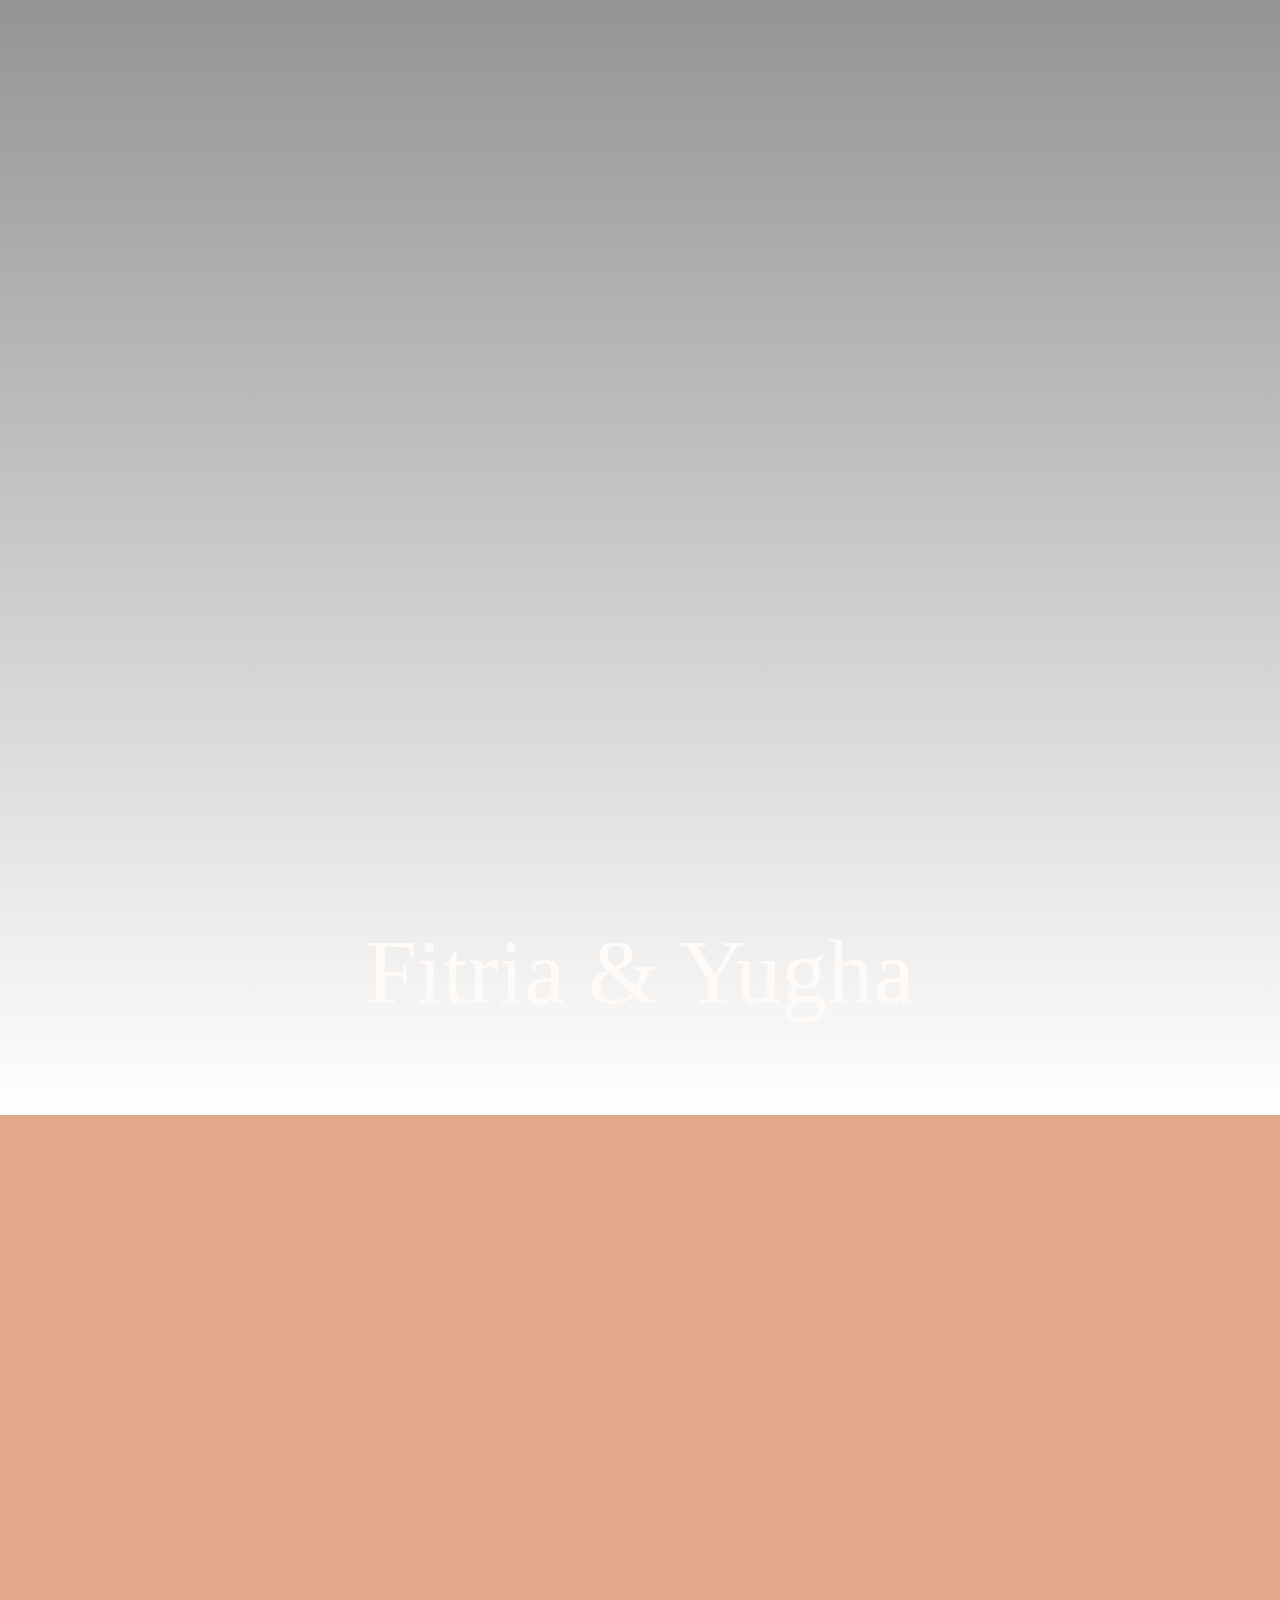
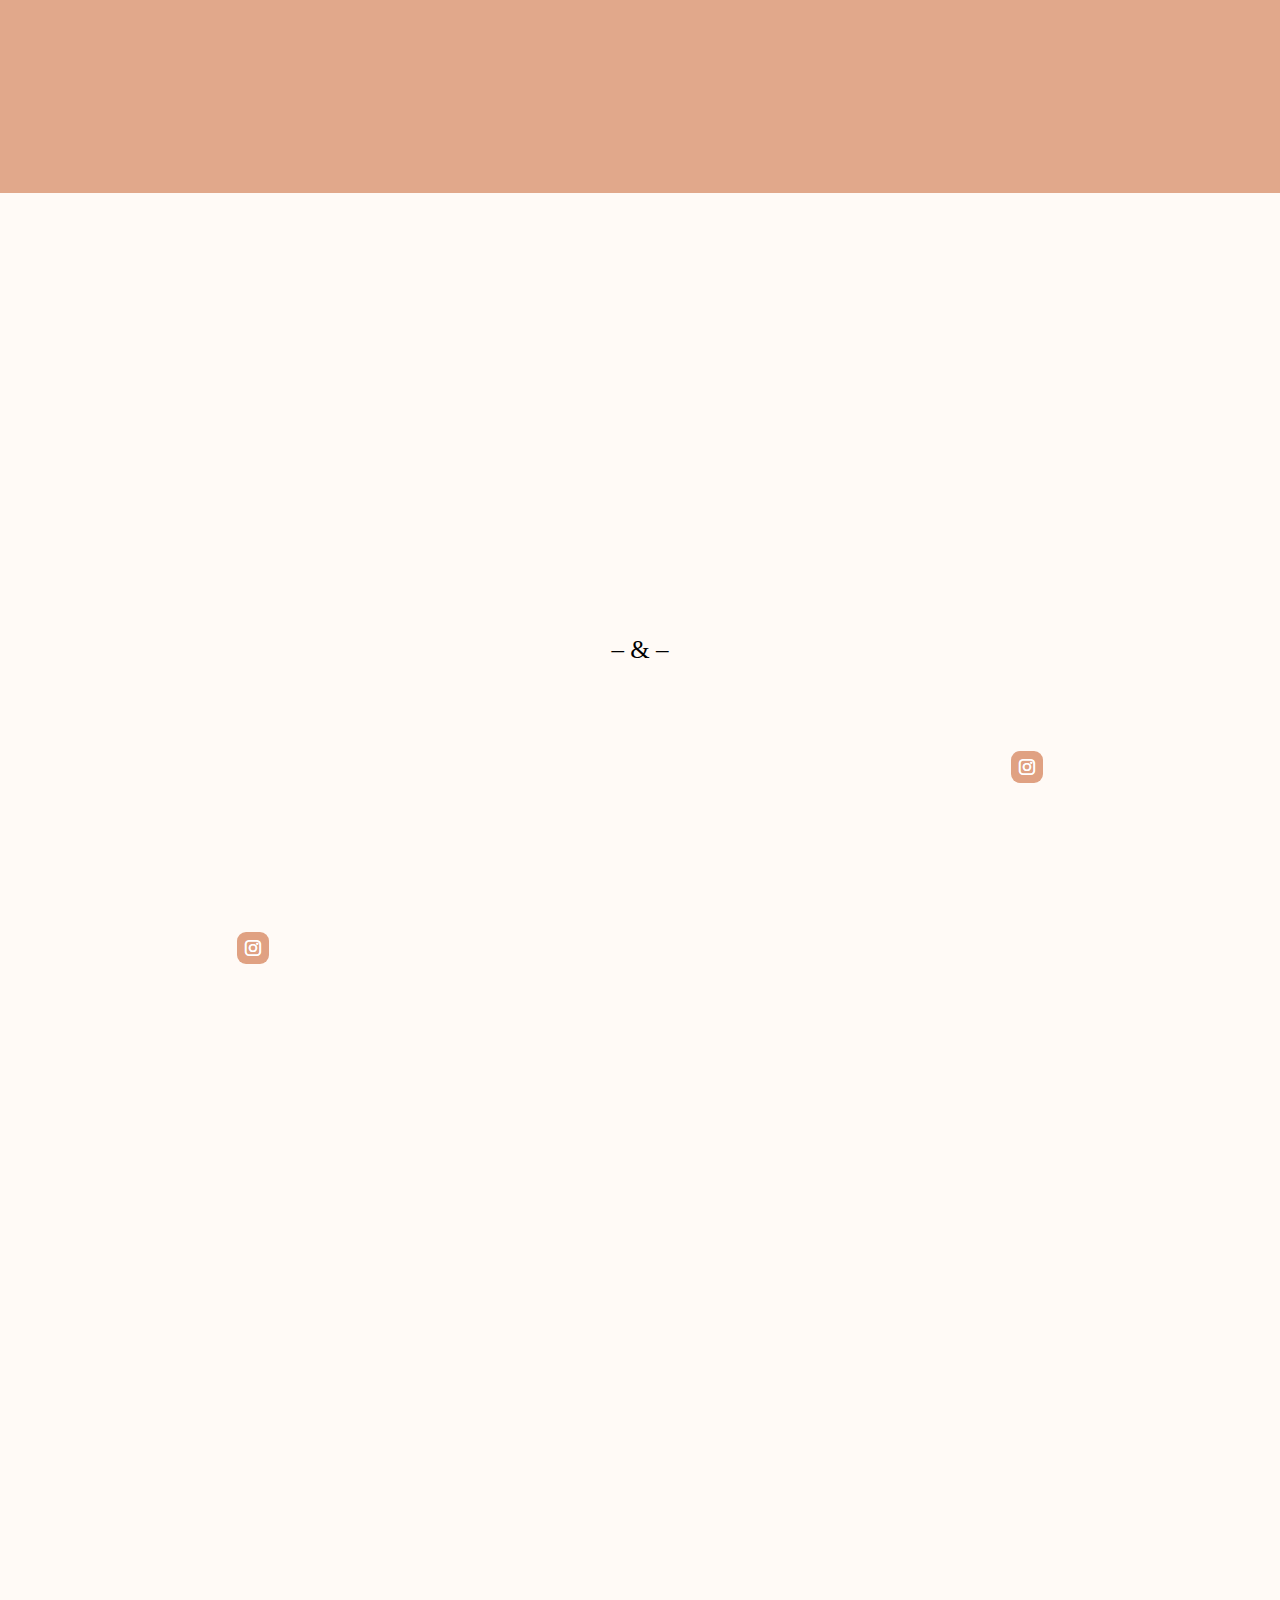
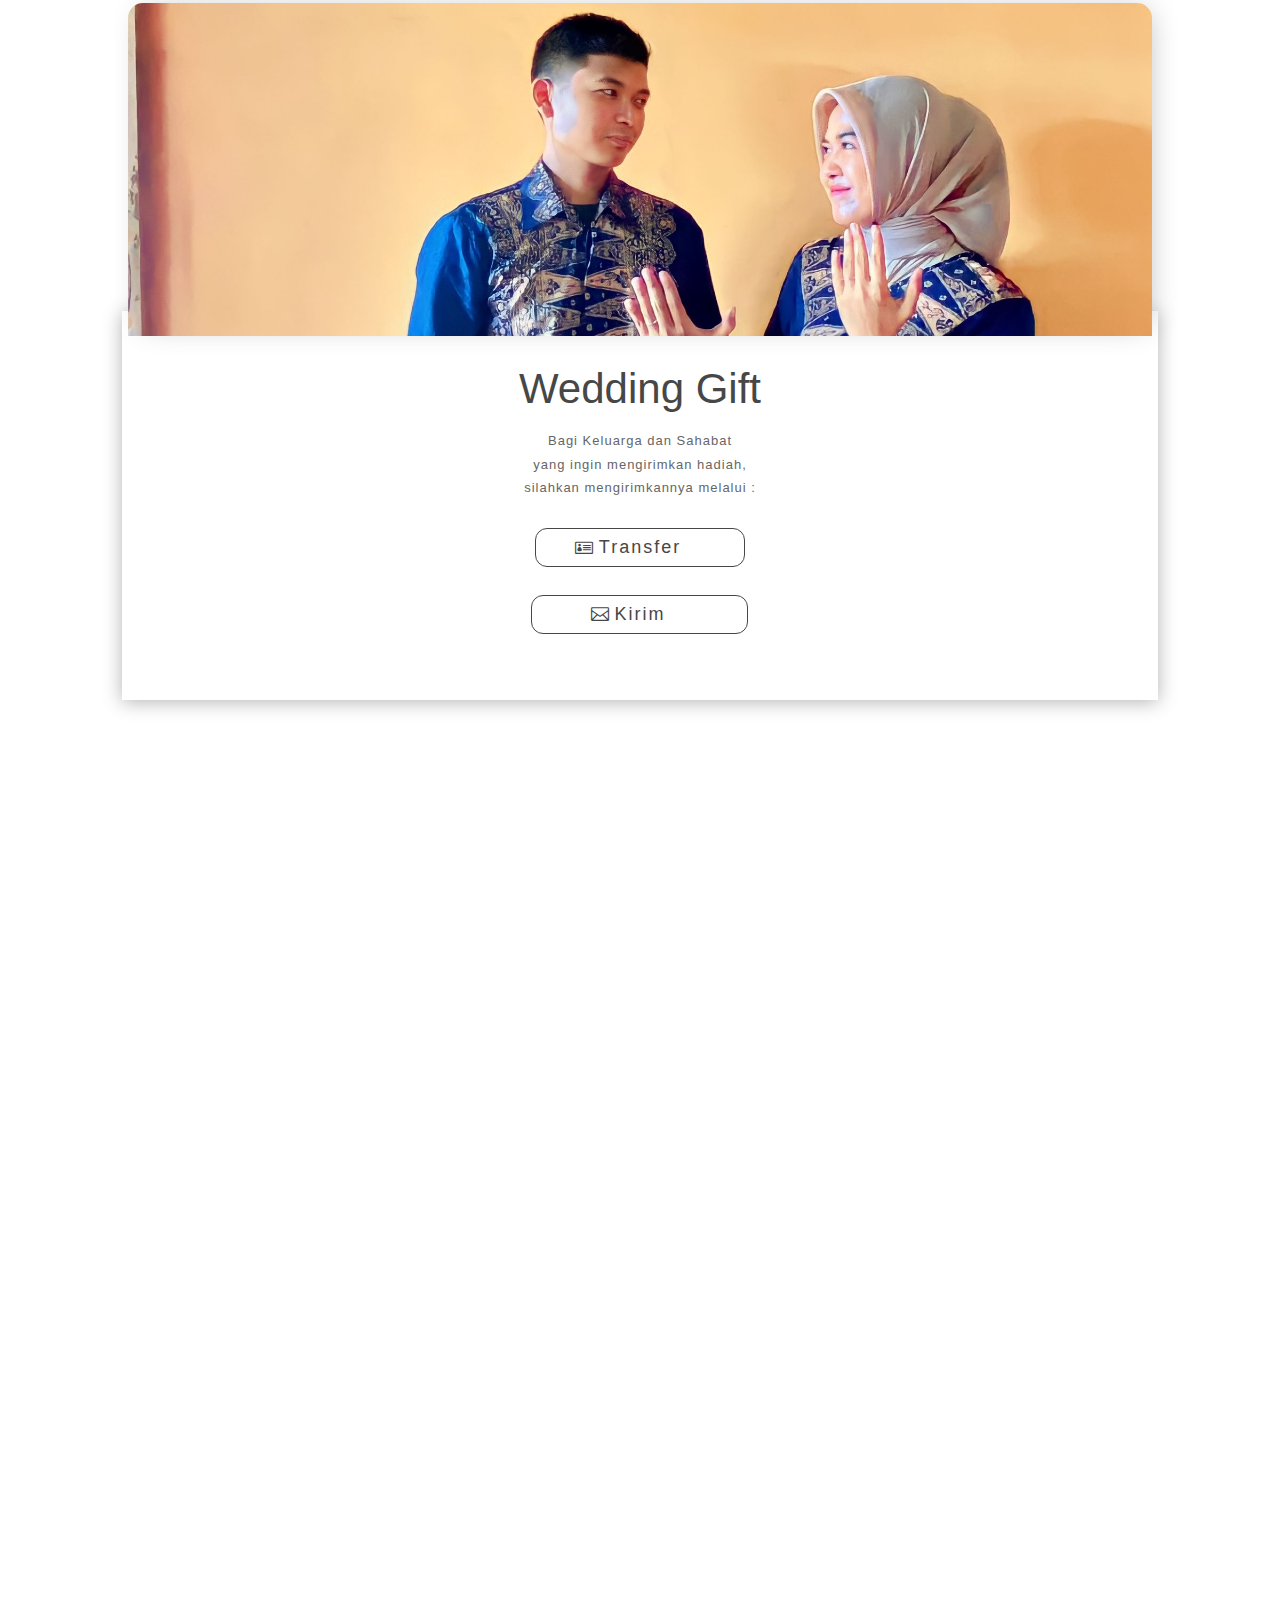
==== commit ac3cf4ac: "memperbaiki foto" ====
--- a/in.withlove.my.id/with-love-10-2/index.html
+++ b/in.withlove.my.id/with-love-10-2/index.html
@@ -82,7 +82,9 @@
         <link rel="preload" as="style" id="et-core-unified-deferred-82291-cached-inline-styles"
         href="../wp-content/et-cache/82291/et-core-unified-deferred-82291.min63ad.css?ver=1682937392"
         onload="this.onload=null;this.rel='stylesheet';" />
-        <meta property="og:image" content="../wp-content/image/logo_kecil.png">
+        <meta property="og:image" content="https://yughafitriawedding.github.io/in.withlove.my.id/wp-content/image/logo.png" />
+<meta property="og:image:secure_url" content="https://yughafitriawedding.github.io/in.withlove.my.id/wp-content/image/logo.png" />
+<meta property="og:image:type" content="image/png" />
         </head>
         
         <body
@@ -221,7 +223,7 @@
                     </defs>
                     </svg>
                     <div itemprop="image" itemscope="itemscope" itemtype="http://schema.org/ImageObject">
-<meta content="../wp-content/image/logo_kecil.jpg" itemprop='../wp-content/image/logo.png'/> </div>
+<meta content="https://yughafitriawedding.github.io/in.withlove.my.id/wp-content/image/logo.png" itemprop='https://yughafitriawedding.github.io/in.withlove.my.id/wp-content/image/logo.png'/> </div>
                     <div id="page-container">
                         <div id="main-content">
                             <article id="post-82291" class="post-82291 page type-page status-publish hentry">
@@ -347,8 +349,8 @@
                                     <div
                                         class="et_pb_column et_pb_column_1_3 et_pb_column_3  et_pb_css_mix_blend_mode_passthrough">
                                         <div class="et_pb_module et_pb_image et_pb_image_1 et_animated et-waypoint">
-                                            <span class="et_pb_image_wrap " style="border:#FFEBEB 8px solid;border-radius:100%;"><img decoding="async"
-                                                    src="../wp-content/image/my_wedding.jpg" style="height:100%;" alt=""
+                                            <span class="et_pb_image_wrap " style="border:#F2B6A0 8px solid;border-radius:100%;"><img decoding="async"
+                                                    src="../wp-content/image/my_wedding (13).JPG" style="height:210px;" alt=""
                                                     title="Untitled-1" /></span>
                                         </div>
                                         <div
@@ -387,8 +389,8 @@
                                     <div
                                         class="et_pb_column et_pb_column_1_3 et_pb_column_5  et_pb_css_mix_blend_mode_passthrough et-last-child">
                                         <div class="et_pb_module et_pb_image et_pb_image_2 et_animated et-waypoint">
-                                            <span class="et_pb_image_wrap " style="border:#FFEBEB 8px solid;border-radius:100%;"><img decoding="async"
-                                                    src="../wp-content/image/my_wedding (11).jpg" alt="" title="23" /></span>
+                                            <span class="et_pb_image_wrap " style="border:#F2B6A0 8px solid;border-radius:100%;"><img decoding="async"
+                                                    src="../wp-content/image/my_wedding (12).jpg" style="height:210px;" alt="" title="23" /></span>
                                         </div>
                                         <div
                                             class="et_pb_module et_pb_text et_pb_text_7 et_animated  et_pb_text_align_center et_pb_bg_layout_light">
@@ -814,12 +816,12 @@
                                                 </p>
                                                 <h2 style="text-align: center;">Fitria &amp; Yugha</h2>
                                                 <p>&nbsp;</p>
-                                                <p style="text-align: center;">Dusun Tegal koneng 01 Rt 04 Rw 02 Desa
+                                                <p style="text-align: center;"> Dusun Tegal koneng 01 Rt 04 Rw 02 Desa
                                                     Tambak Jati Kecamatan Patokbeusi Kabupaten Subang</p>
                                             </div>
                                         </div>
                                         <div class="et_pb_module et_pb_image et_pb_image_12">
-                                            <span class="et_pb_image_wrap "><img decoding="async"
+                                            <span class="et_pb_image_wrap " style="margin-top:-14%;"><img decoding="async"
                                                     src="../../cdn.undanganweb.com/withlove/hi/2022/02/%e2%80%94Pngtree%e2%80%94kangaroo-dividing-line-dividing-line_3780548.png"
                                                     alt=""
                                                     title="—Pngtree—kangaroo dividing line dividing line_3780548" /></span>
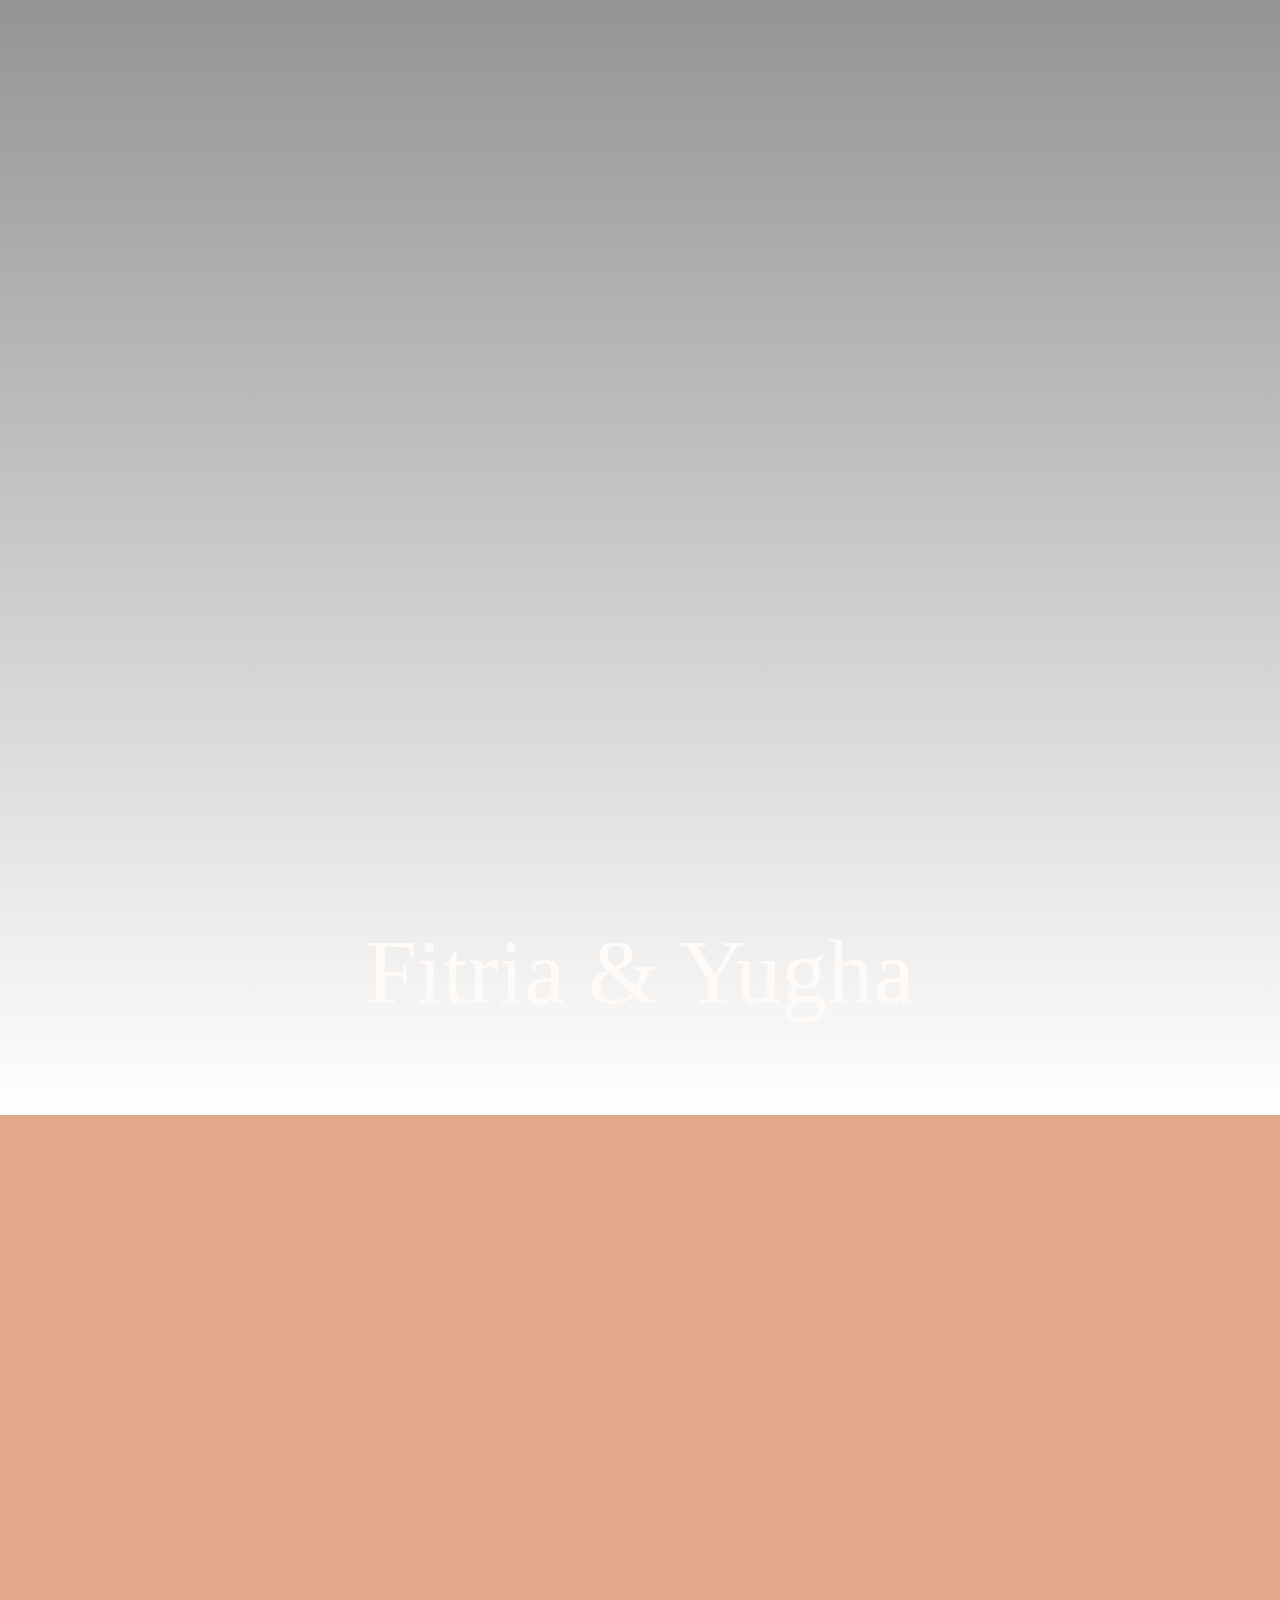
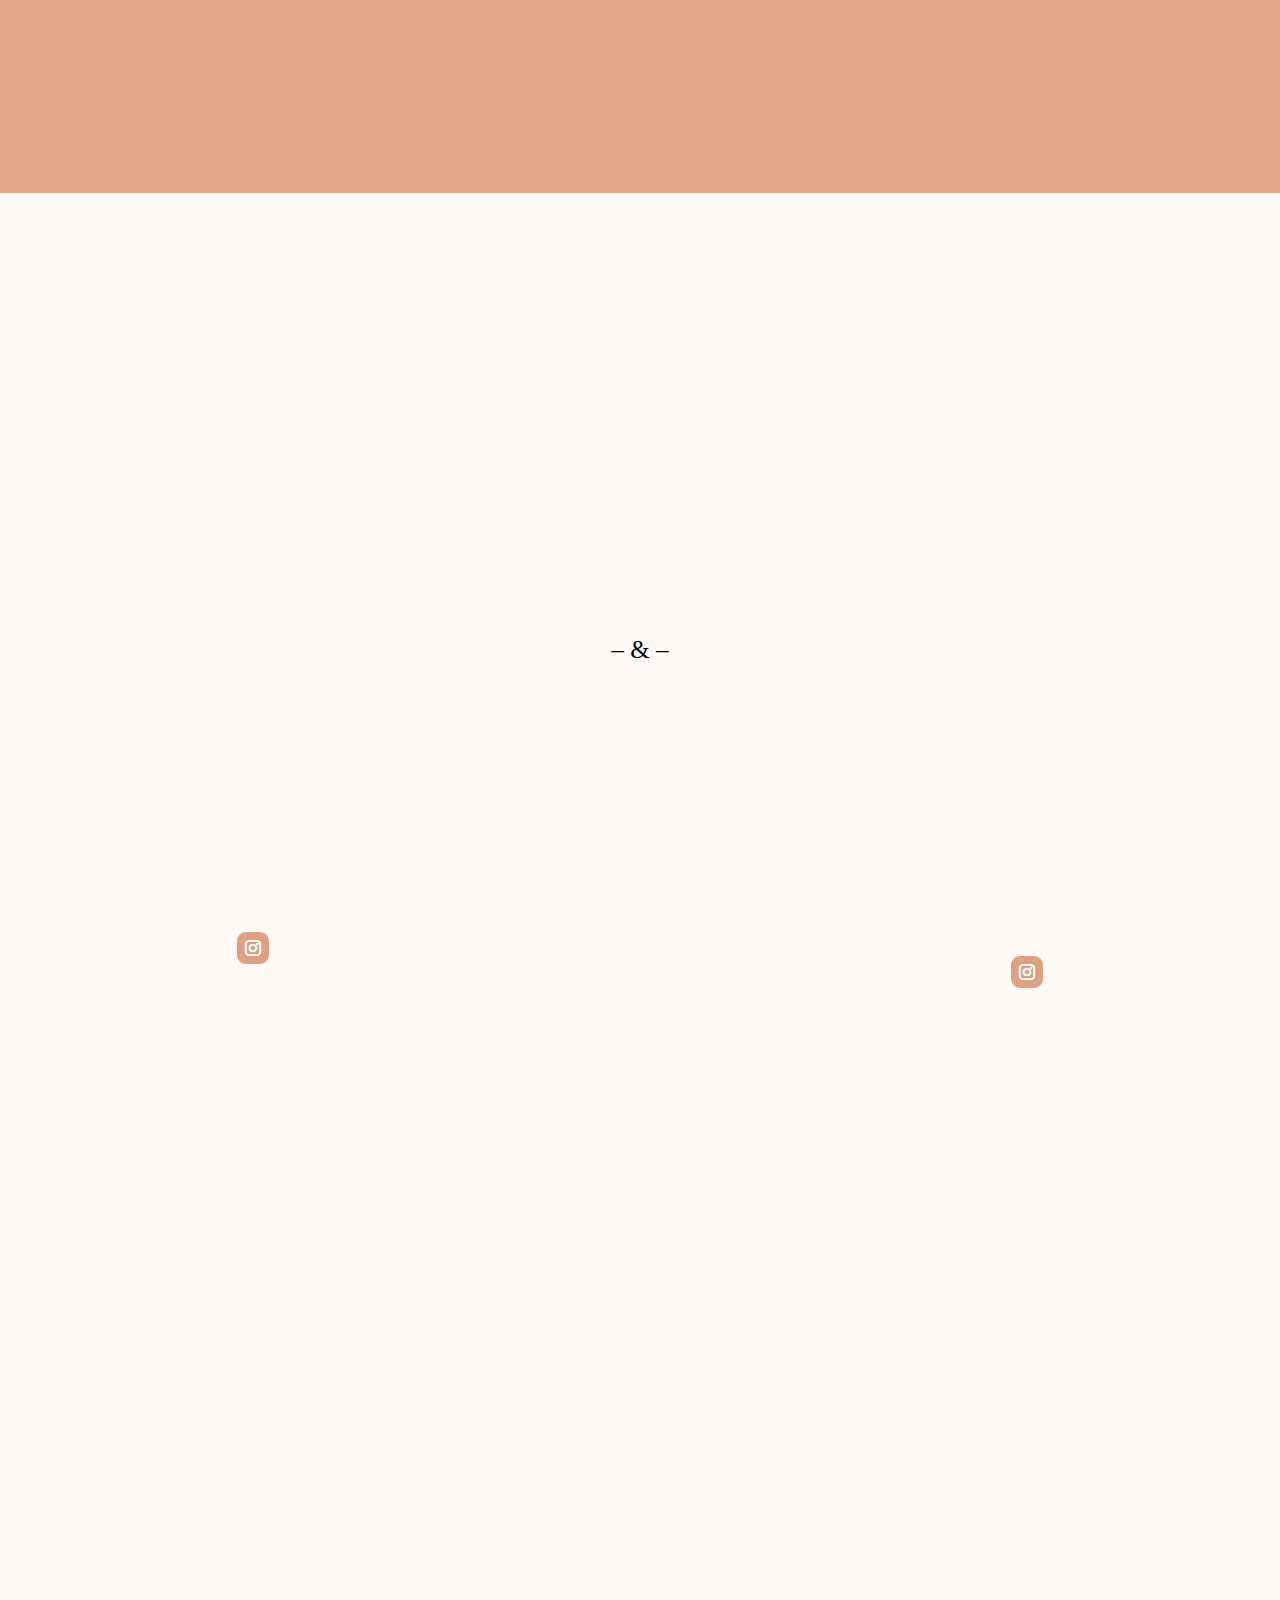
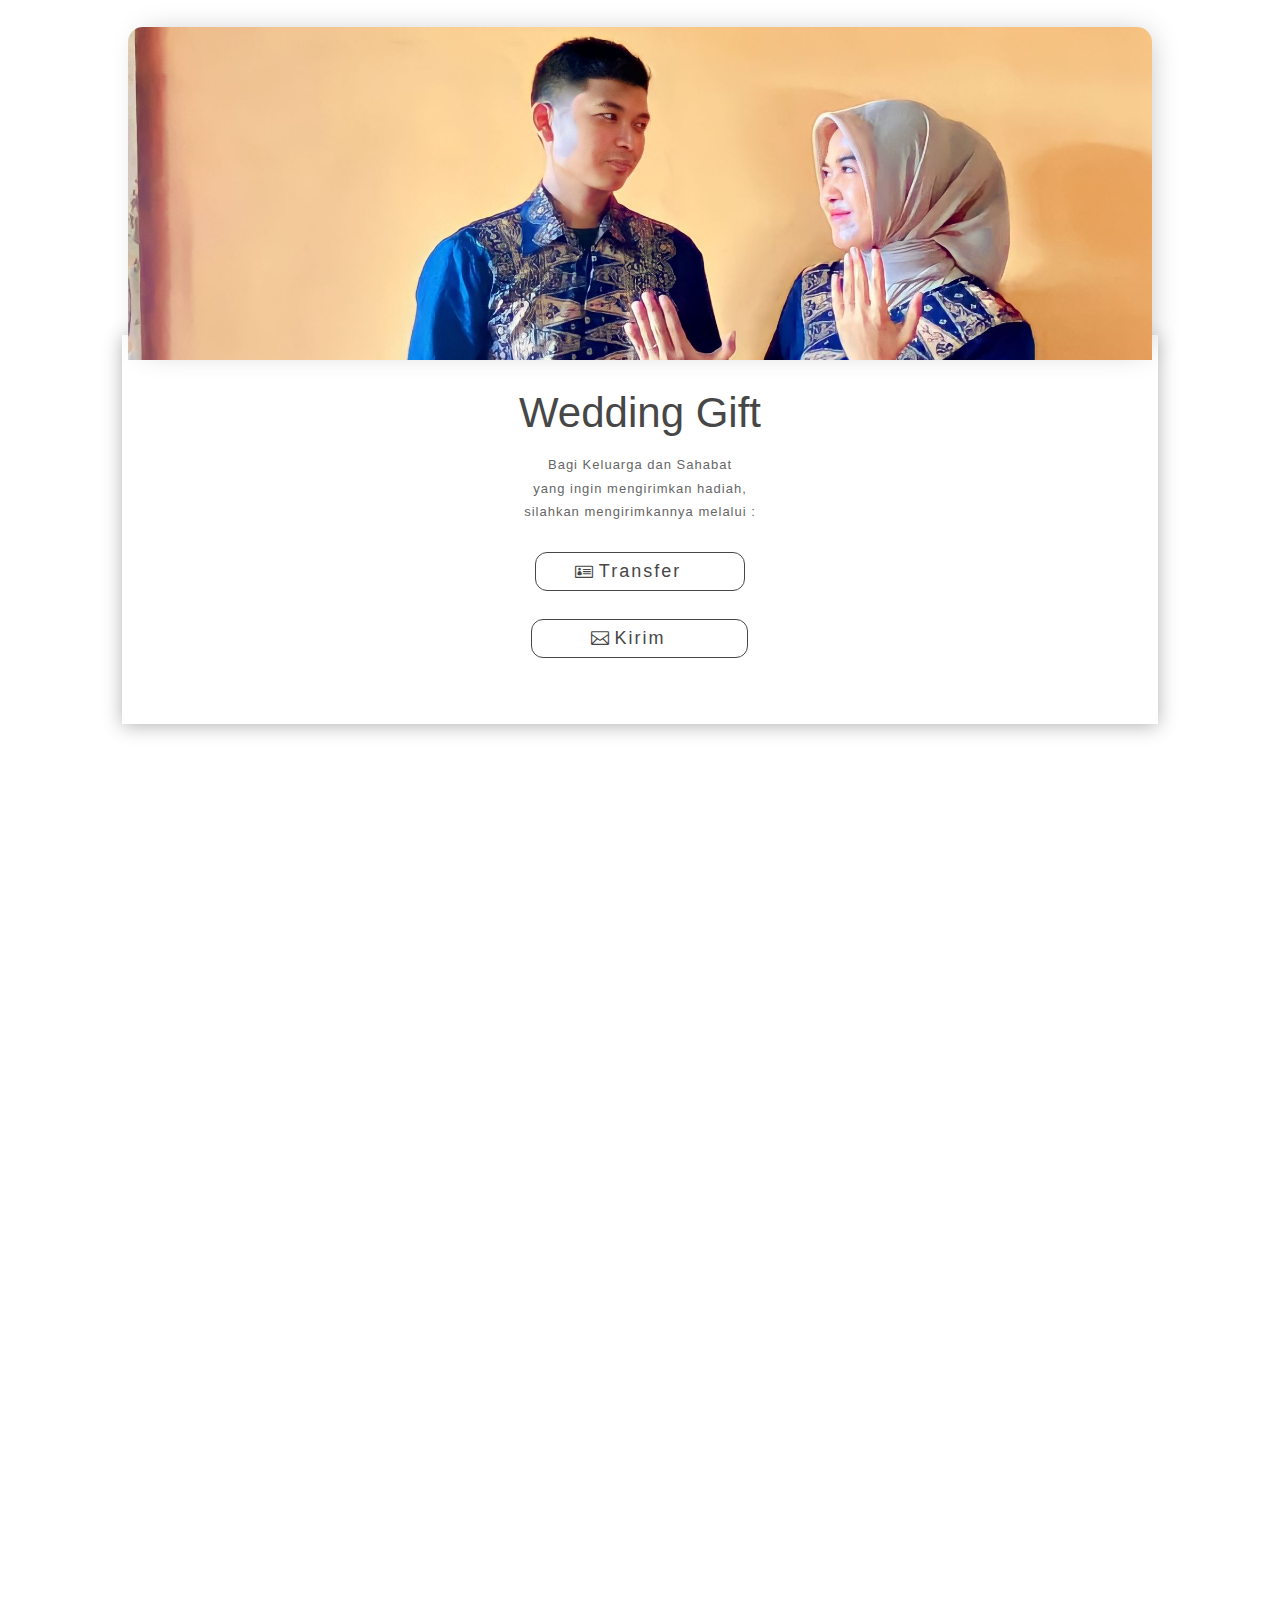
==== commit 01143199: "memperbaiki foto" ====
--- a/in.withlove.my.id/with-love-10-2/index.html
+++ b/in.withlove.my.id/with-love-10-2/index.html
@@ -390,7 +390,7 @@
                                         class="et_pb_column et_pb_column_1_3 et_pb_column_5  et_pb_css_mix_blend_mode_passthrough et-last-child">
                                         <div class="et_pb_module et_pb_image et_pb_image_2 et_animated et-waypoint">
                                             <span class="et_pb_image_wrap " style="border:#F2B6A0 8px solid;border-radius:100%;"><img decoding="async"
-                                                    src="../wp-content/image/my_wedding (12).jpg" style="height:210px;" alt="" title="23" /></span>
+                                                    src="../wp-content/image/my_wedding (12).JPG" style="height:210px;" alt="" title="23" /></span>
                                         </div>
                                         <div
                                             class="et_pb_module et_pb_text et_pb_text_7 et_animated  et_pb_text_align_center et_pb_bg_layout_light">
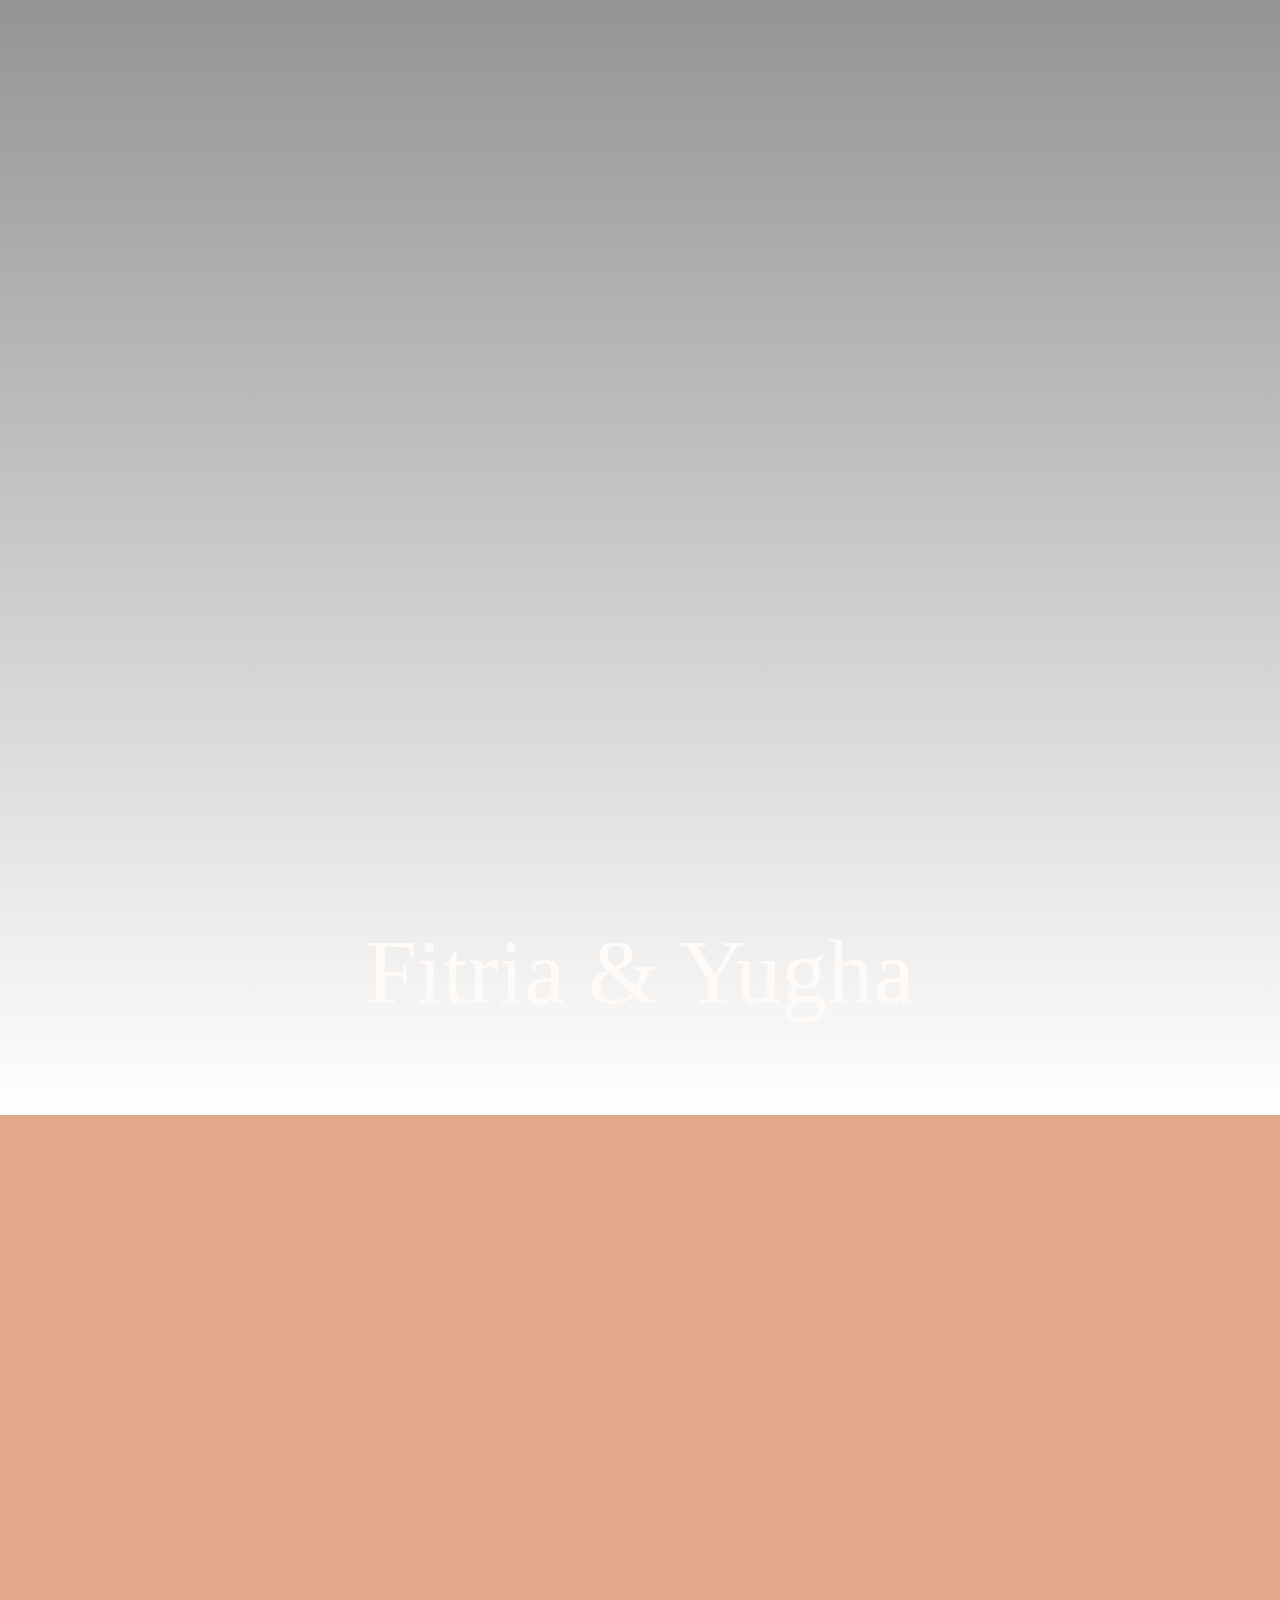
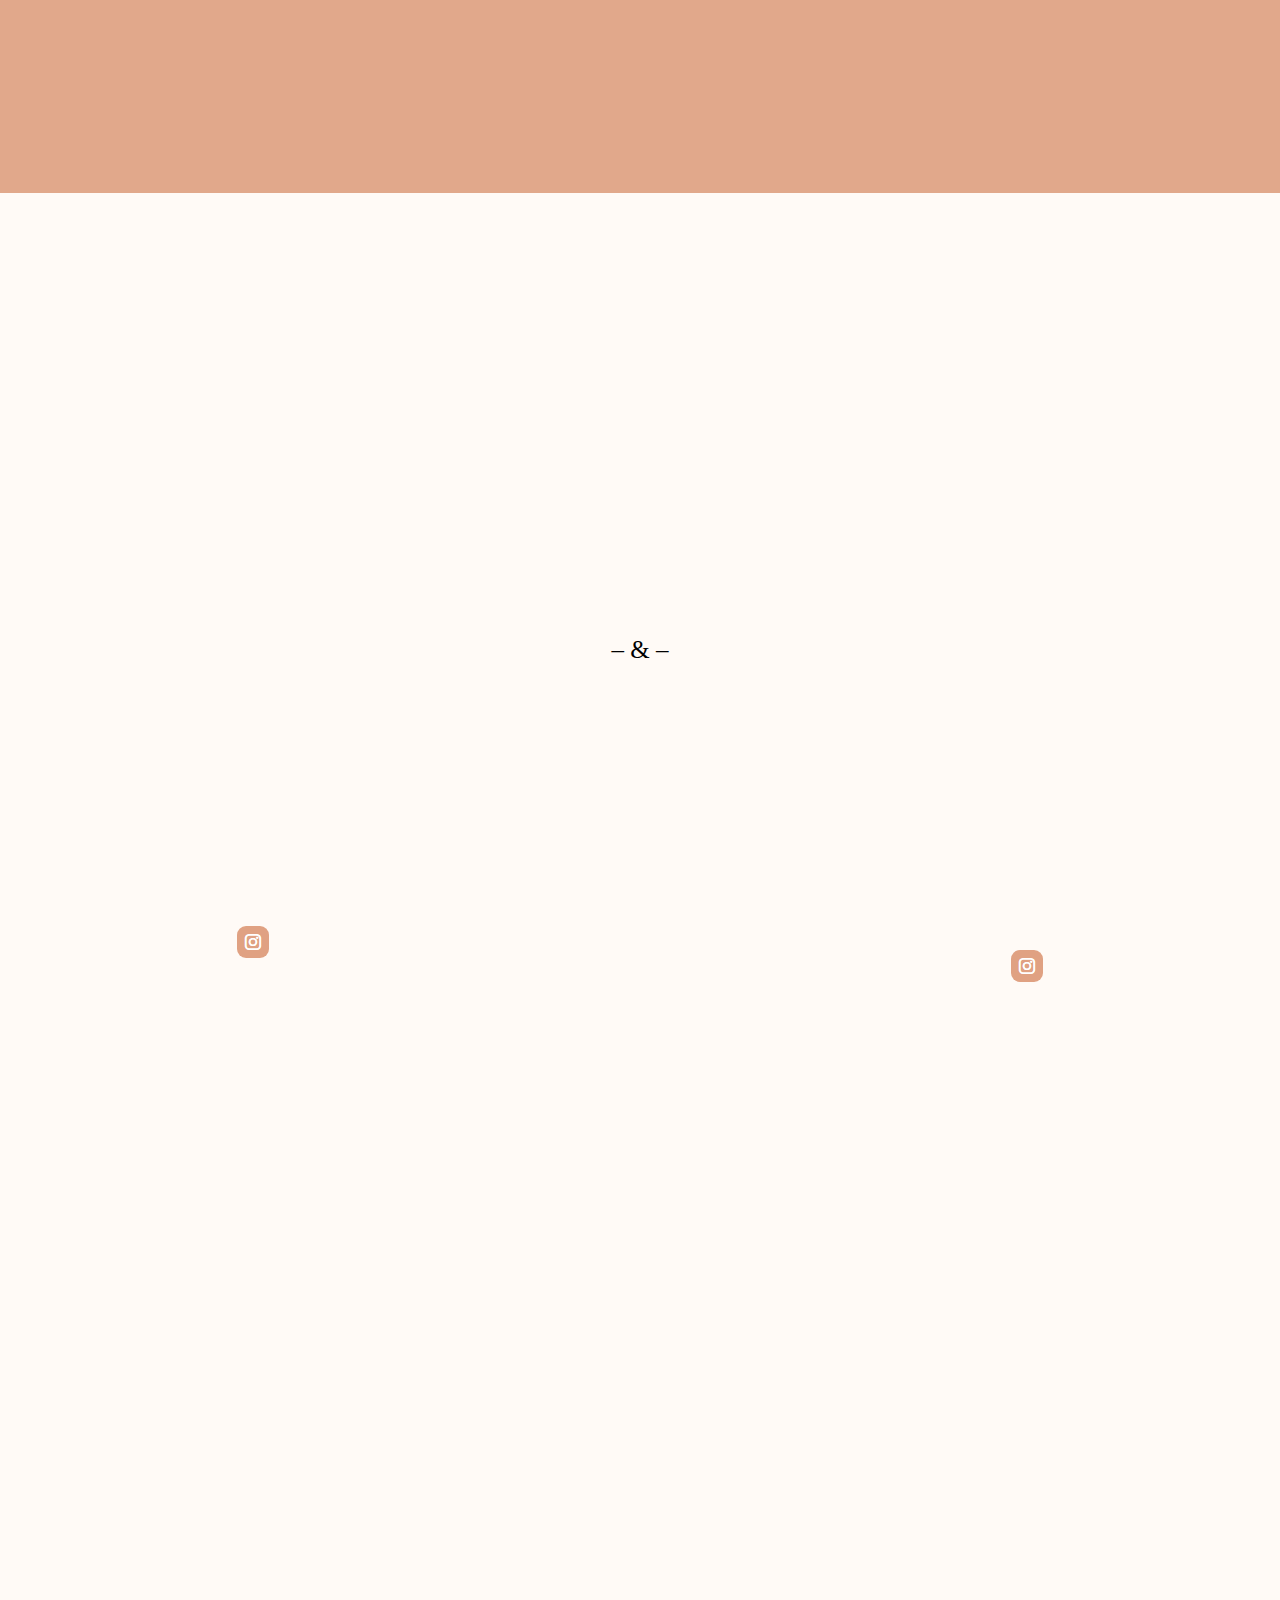
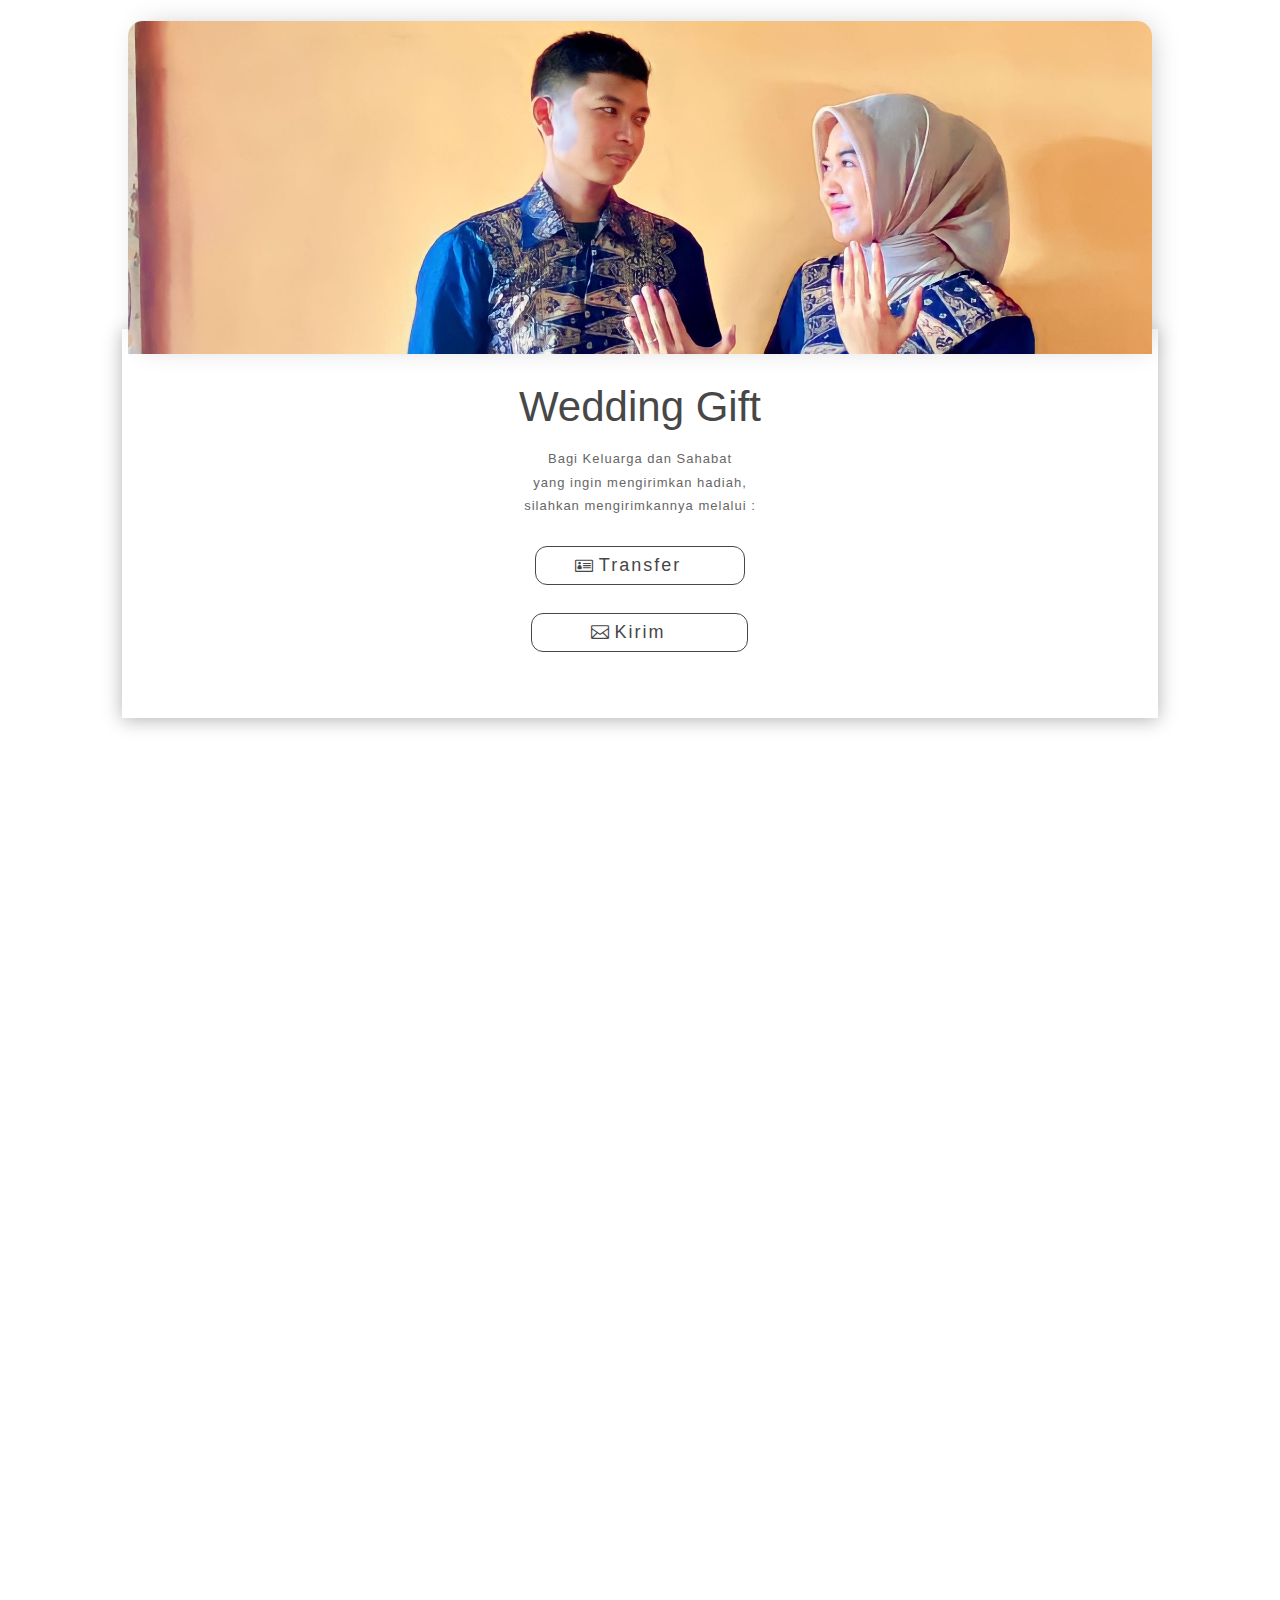
==== commit b362530f: "memperbaiki foto" ====
--- a/in.withlove.my.id/with-love-10-2/index.html
+++ b/in.withlove.my.id/with-love-10-2/index.html
@@ -349,7 +349,7 @@
                                     <div
                                         class="et_pb_column et_pb_column_1_3 et_pb_column_3  et_pb_css_mix_blend_mode_passthrough">
                                         <div class="et_pb_module et_pb_image et_pb_image_1 et_animated et-waypoint">
-                                            <span class="et_pb_image_wrap " style="border:#F2B6A0 8px solid;border-radius:100%;"><img decoding="async"
+                                            <span class="et_pb_image_wrap " style="border:#F2B6A0 5px solid;border-radius:100%;"><img decoding="async"
                                                     src="../wp-content/image/my_wedding (13).JPG" style="height:210px;" alt=""
                                                     title="Untitled-1" /></span>
                                         </div>
@@ -389,8 +389,8 @@
                                     <div
                                         class="et_pb_column et_pb_column_1_3 et_pb_column_5  et_pb_css_mix_blend_mode_passthrough et-last-child">
                                         <div class="et_pb_module et_pb_image et_pb_image_2 et_animated et-waypoint">
-                                            <span class="et_pb_image_wrap " style="border:#F2B6A0 8px solid;border-radius:100%;"><img decoding="async"
-                                                    src="../wp-content/image/my_wedding (12).JPG" style="height:210px;" alt="" title="23" /></span>
+                                            <span class="et_pb_image_wrap " style="border:#F2B6A0 5px solid;border-radius:100%;"><img decoding="async"
+                                                    src="../wp-content/image/my_wedding (14).jpg" style="height:210px;" alt="" title="23" /></span>
                                         </div>
                                         <div
                                             class="et_pb_module et_pb_text et_pb_text_7 et_animated  et_pb_text_align_center et_pb_bg_layout_light">
